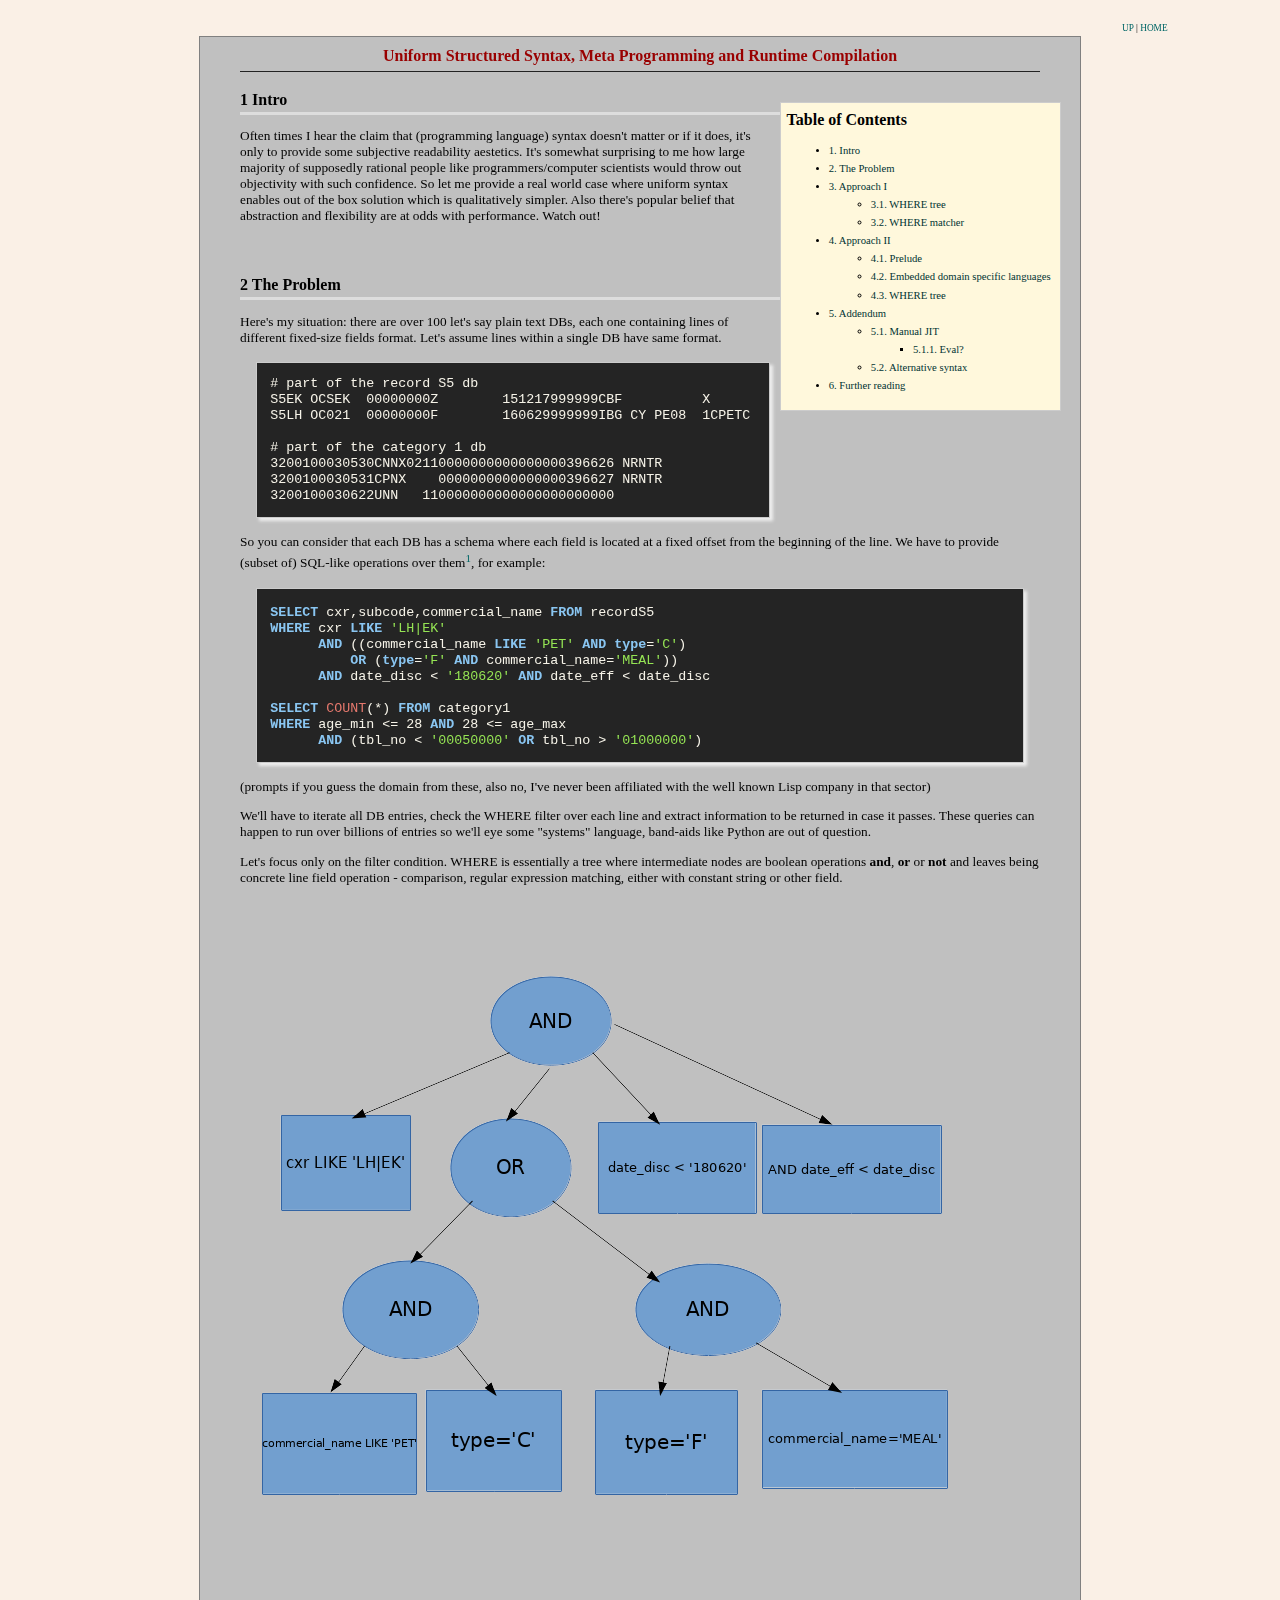
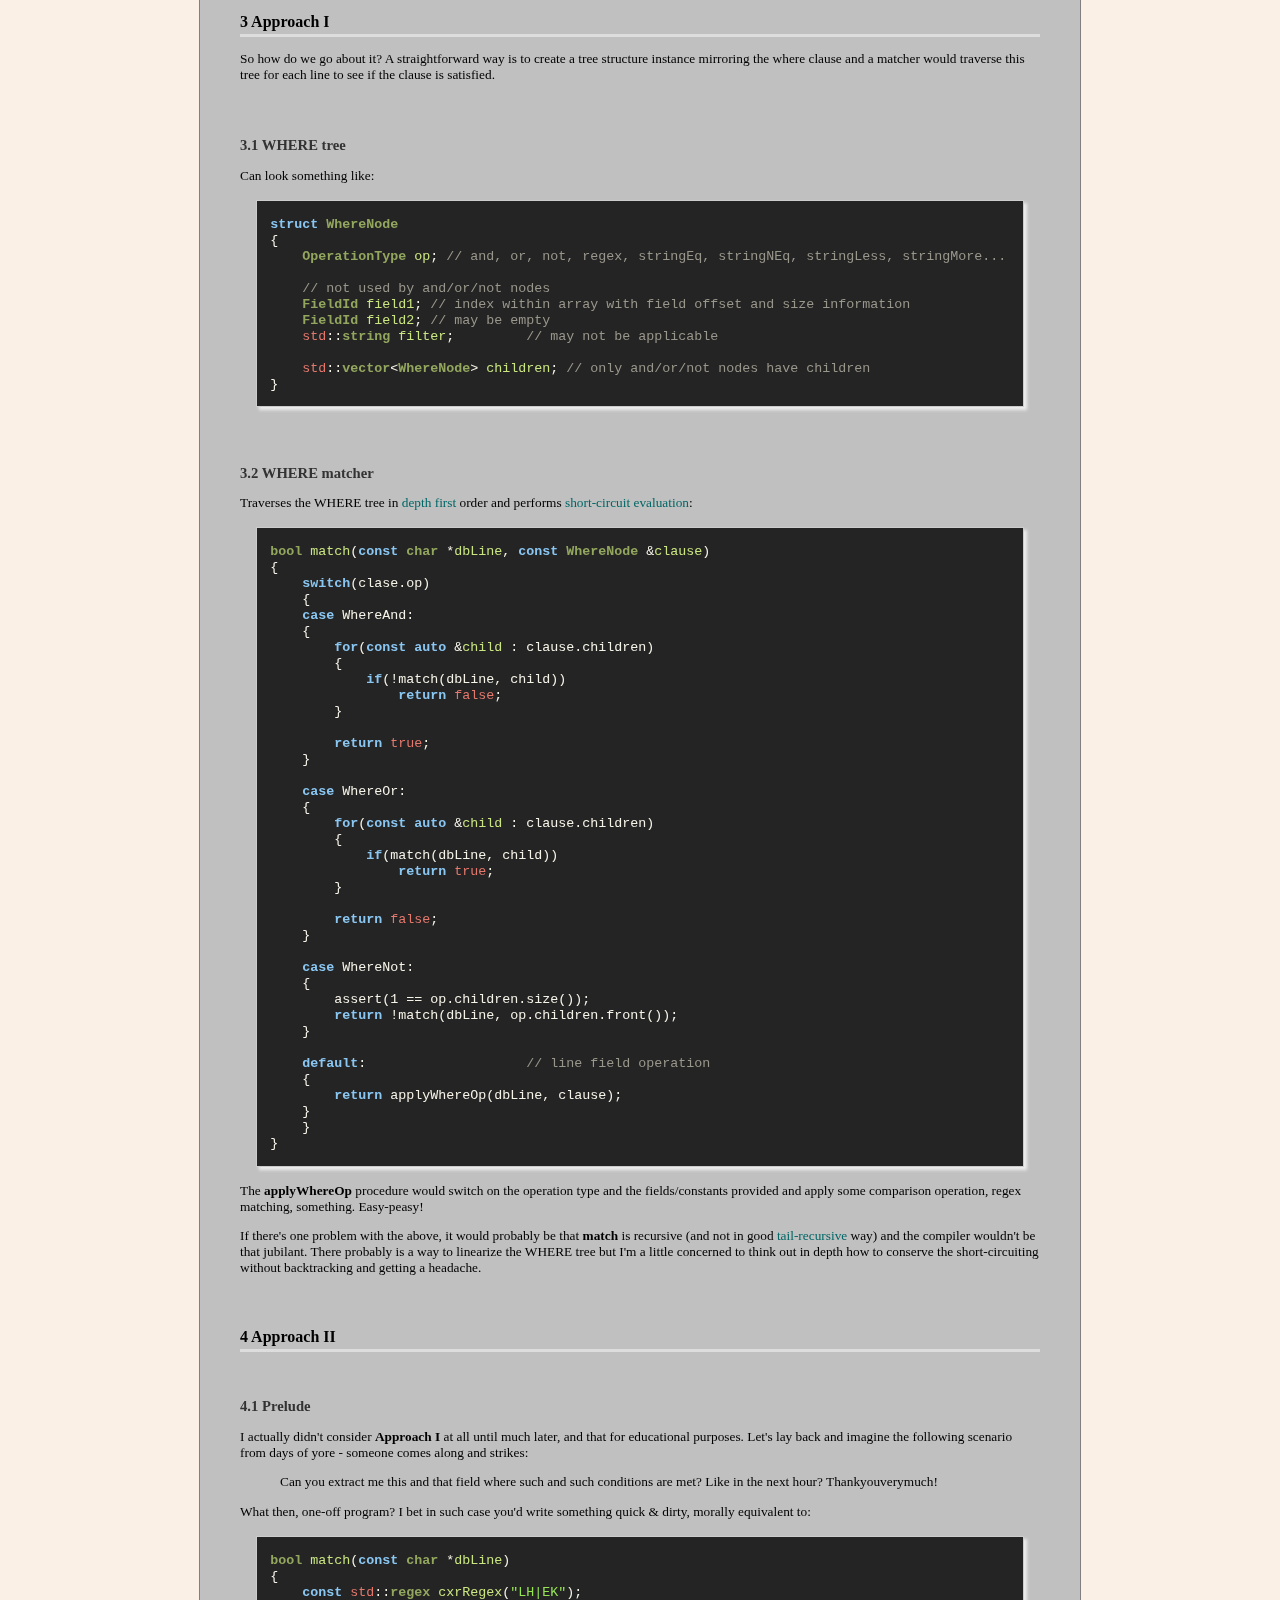
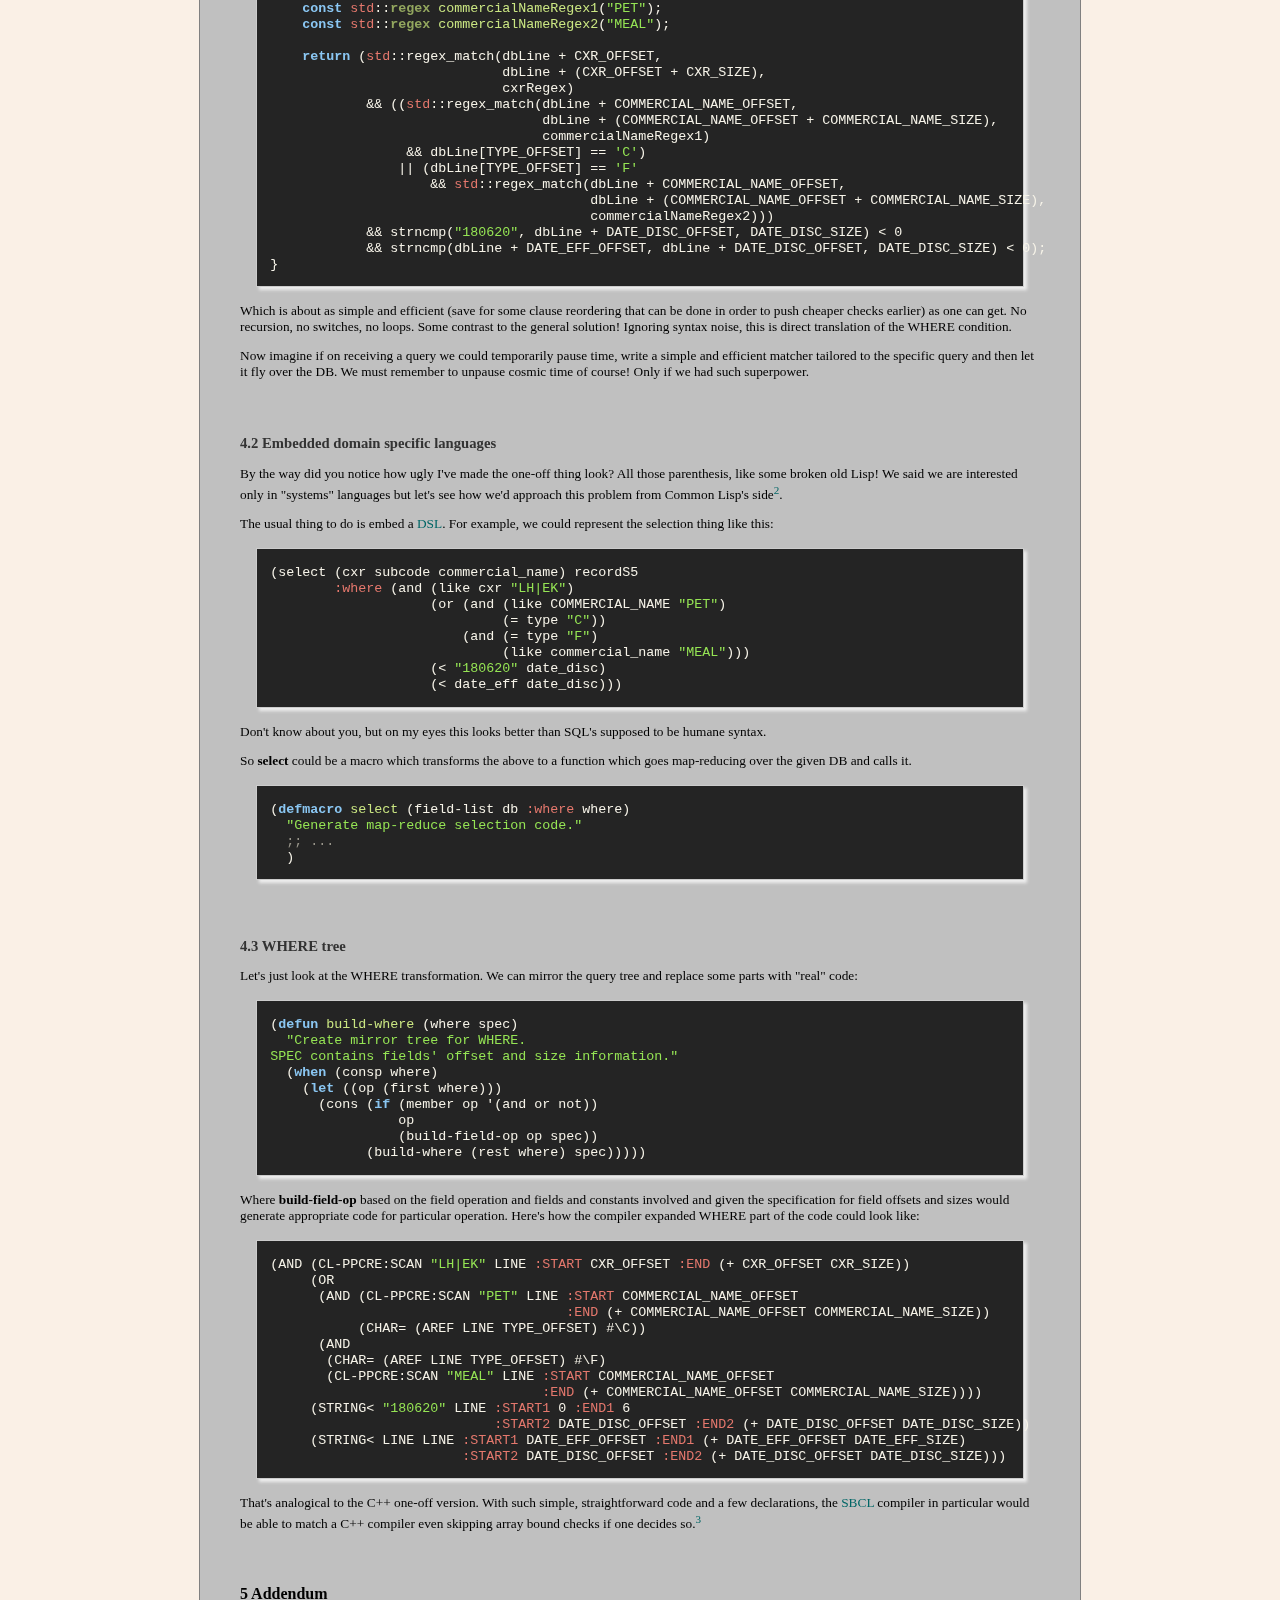
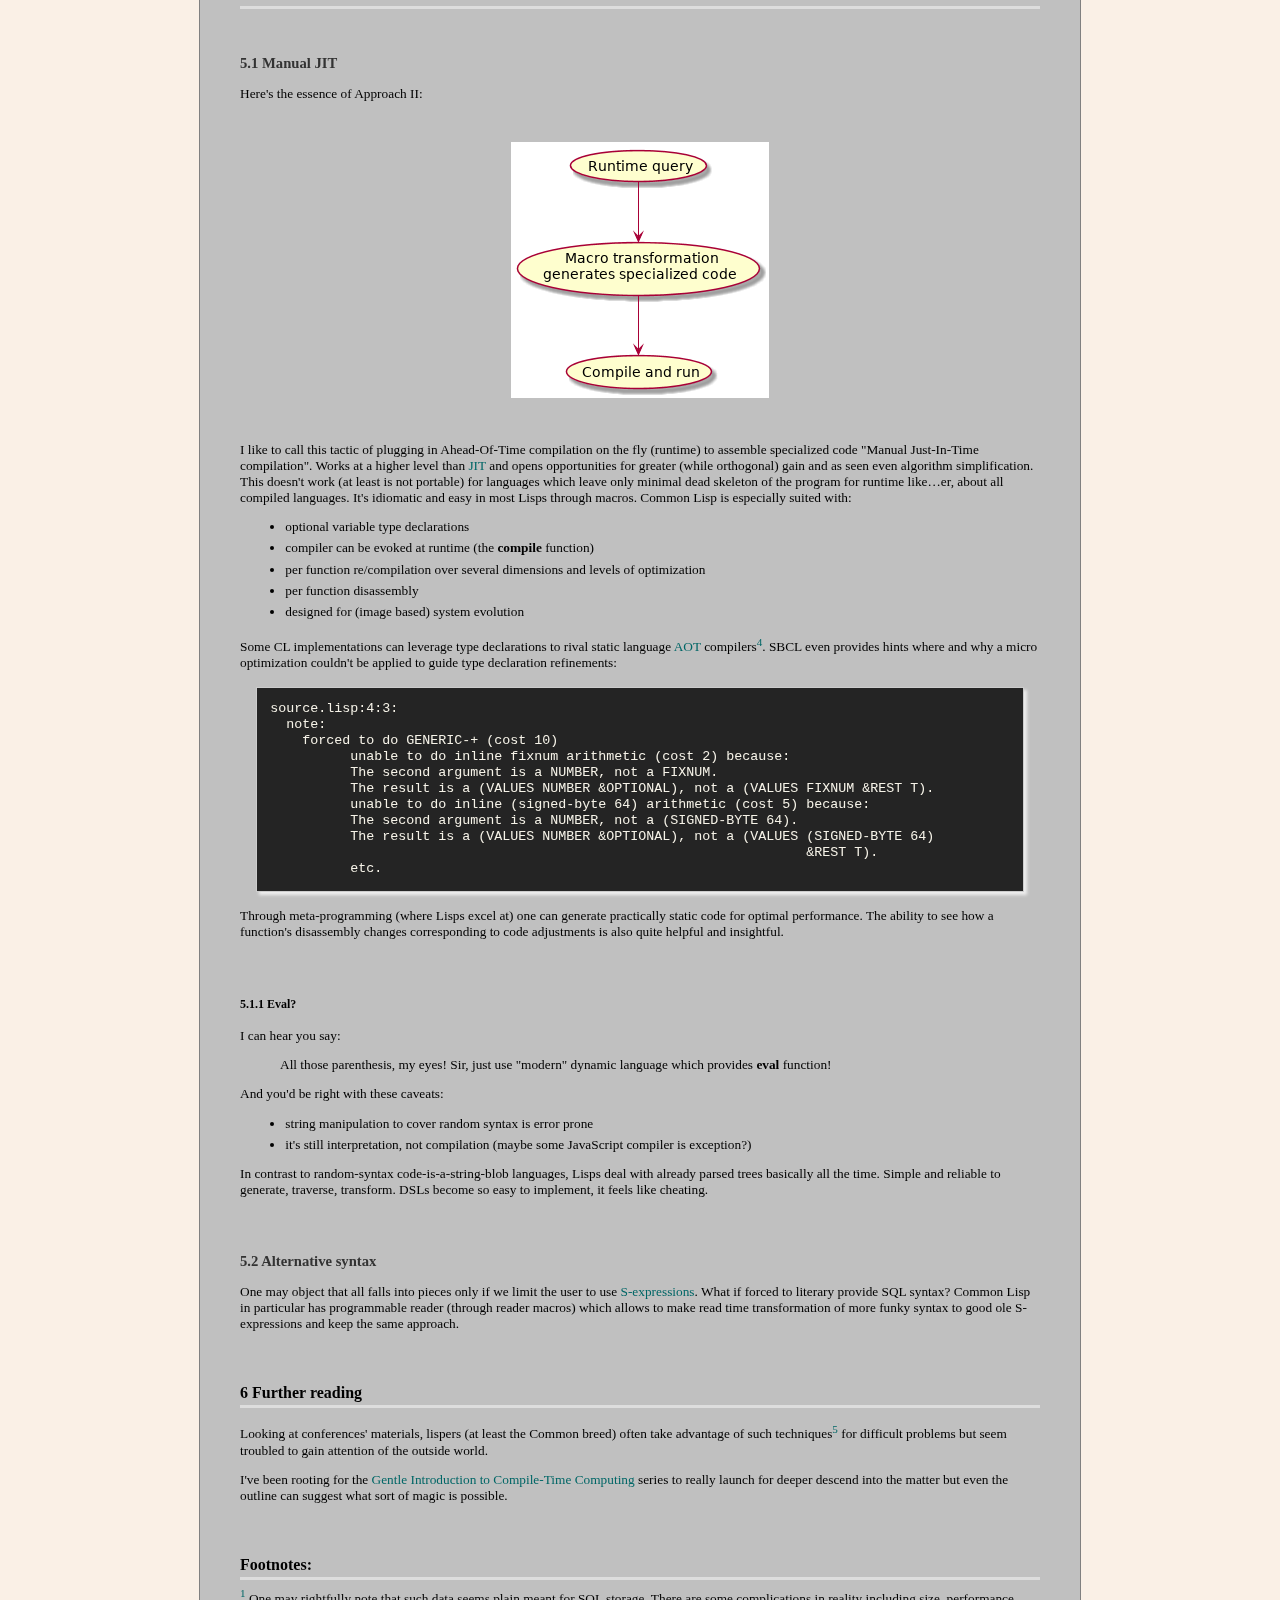
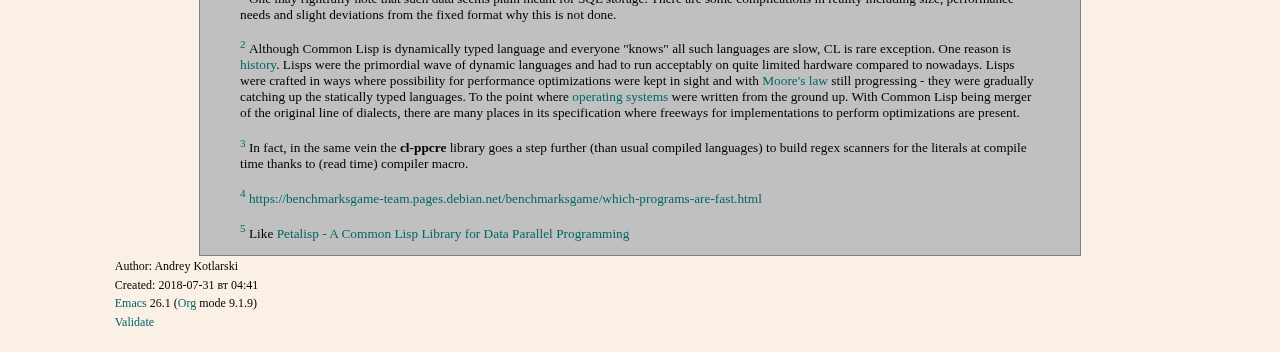
==== lisp-manual-jit.html @ 35f18e3f "Publish changes." ====
<?xml version="1.0" encoding="utf-8"?>
<!DOCTYPE html PUBLIC "-//W3C//DTD XHTML 1.0 Strict//EN"
"http://www.w3.org/TR/xhtml1/DTD/xhtml1-strict.dtd">
<html xmlns="http://www.w3.org/1999/xhtml" lang="en" xml:lang="en">
<head>
<!-- 2018-07-31 вт 04:41 -->
<meta http-equiv="Content-Type" content="text/html;charset=utf-8" />
<meta name="viewport" content="width=device-width, initial-scale=1" />
<title>Uniform Structured Syntax, Meta Programming and Runtime Compilation</title>
<meta name="generator" content="Org mode" />
<meta name="author" content="Andrey Kotlarski" />
<meta name="description" content="Real world example where uniform syntax enables unthinkable solution"
 />
<meta name="keywords" content="meta-programming, syntax, lisp, compilation, optimization" />
<style type="text/css">
 <!--/*--><![CDATA[/*><!--*/
  .title  { text-align: center;
             margin-bottom: .2em; }
  .subtitle { text-align: center;
              font-size: medium;
              font-weight: bold;
              margin-top:0; }
  .todo   { font-family: monospace; color: red; }
  .done   { font-family: monospace; color: green; }
  .priority { font-family: monospace; color: orange; }
  .tag    { background-color: #eee; font-family: monospace;
            padding: 2px; font-size: 80%; font-weight: normal; }
  .timestamp { color: #bebebe; }
  .timestamp-kwd { color: #5f9ea0; }
  .org-right  { margin-left: auto; margin-right: 0px;  text-align: right; }
  .org-left   { margin-left: 0px;  margin-right: auto; text-align: left; }
  .org-center { margin-left: auto; margin-right: auto; text-align: center; }
  .underline { text-decoration: underline; }
  #postamble p, #preamble p { font-size: 90%; margin: .2em; }
  p.verse { margin-left: 3%; }
  pre {
    border: 1px solid #ccc;
    box-shadow: 3px 3px 3px #eee;
    padding: 8pt;
    font-family: monospace;
    overflow: auto;
    margin: 1.2em;
  }
  pre.src {
    position: relative;
    overflow: visible;
    padding-top: 1.2em;
  }
  pre.src:before {
    display: none;
    position: absolute;
    background-color: white;
    top: -10px;
    right: 10px;
    padding: 3px;
    border: 1px solid black;
  }
  pre.src:hover:before { display: inline;}
  /* Languages per Org manual */
  pre.src-asymptote:before { content: 'Asymptote'; }
  pre.src-awk:before { content: 'Awk'; }
  pre.src-C:before { content: 'C'; }
  /* pre.src-C++ doesn't work in CSS */
  pre.src-clojure:before { content: 'Clojure'; }
  pre.src-css:before { content: 'CSS'; }
  pre.src-D:before { content: 'D'; }
  pre.src-ditaa:before { content: 'ditaa'; }
  pre.src-dot:before { content: 'Graphviz'; }
  pre.src-calc:before { content: 'Emacs Calc'; }
  pre.src-emacs-lisp:before { content: 'Emacs Lisp'; }
  pre.src-fortran:before { content: 'Fortran'; }
  pre.src-gnuplot:before { content: 'gnuplot'; }
  pre.src-haskell:before { content: 'Haskell'; }
  pre.src-hledger:before { content: 'hledger'; }
  pre.src-java:before { content: 'Java'; }
  pre.src-js:before { content: 'Javascript'; }
  pre.src-latex:before { content: 'LaTeX'; }
  pre.src-ledger:before { content: 'Ledger'; }
  pre.src-lisp:before { content: 'Lisp'; }
  pre.src-lilypond:before { content: 'Lilypond'; }
  pre.src-lua:before { content: 'Lua'; }
  pre.src-matlab:before { content: 'MATLAB'; }
  pre.src-mscgen:before { content: 'Mscgen'; }
  pre.src-ocaml:before { content: 'Objective Caml'; }
  pre.src-octave:before { content: 'Octave'; }
  pre.src-org:before { content: 'Org mode'; }
  pre.src-oz:before { content: 'OZ'; }
  pre.src-plantuml:before { content: 'Plantuml'; }
  pre.src-processing:before { content: 'Processing.js'; }
  pre.src-python:before { content: 'Python'; }
  pre.src-R:before { content: 'R'; }
  pre.src-ruby:before { content: 'Ruby'; }
  pre.src-sass:before { content: 'Sass'; }
  pre.src-scheme:before { content: 'Scheme'; }
  pre.src-screen:before { content: 'Gnu Screen'; }
  pre.src-sed:before { content: 'Sed'; }
  pre.src-sh:before { content: 'shell'; }
  pre.src-sql:before { content: 'SQL'; }
  pre.src-sqlite:before { content: 'SQLite'; }
  /* additional languages in org.el's org-babel-load-languages alist */
  pre.src-forth:before { content: 'Forth'; }
  pre.src-io:before { content: 'IO'; }
  pre.src-J:before { content: 'J'; }
  pre.src-makefile:before { content: 'Makefile'; }
  pre.src-maxima:before { content: 'Maxima'; }
  pre.src-perl:before { content: 'Perl'; }
  pre.src-picolisp:before { content: 'Pico Lisp'; }
  pre.src-scala:before { content: 'Scala'; }
  pre.src-shell:before { content: 'Shell Script'; }
  pre.src-ebnf2ps:before { content: 'ebfn2ps'; }
  /* additional language identifiers per "defun org-babel-execute"
       in ob-*.el */
  pre.src-cpp:before  { content: 'C++'; }
  pre.src-abc:before  { content: 'ABC'; }
  pre.src-coq:before  { content: 'Coq'; }
  pre.src-groovy:before  { content: 'Groovy'; }
  /* additional language identifiers from org-babel-shell-names in
     ob-shell.el: ob-shell is the only babel language using a lambda to put
     the execution function name together. */
  pre.src-bash:before  { content: 'bash'; }
  pre.src-csh:before  { content: 'csh'; }
  pre.src-ash:before  { content: 'ash'; }
  pre.src-dash:before  { content: 'dash'; }
  pre.src-ksh:before  { content: 'ksh'; }
  pre.src-mksh:before  { content: 'mksh'; }
  pre.src-posh:before  { content: 'posh'; }
  /* Additional Emacs modes also supported by the LaTeX listings package */
  pre.src-ada:before { content: 'Ada'; }
  pre.src-asm:before { content: 'Assembler'; }
  pre.src-caml:before { content: 'Caml'; }
  pre.src-delphi:before { content: 'Delphi'; }
  pre.src-html:before { content: 'HTML'; }
  pre.src-idl:before { content: 'IDL'; }
  pre.src-mercury:before { content: 'Mercury'; }
  pre.src-metapost:before { content: 'MetaPost'; }
  pre.src-modula-2:before { content: 'Modula-2'; }
  pre.src-pascal:before { content: 'Pascal'; }
  pre.src-ps:before { content: 'PostScript'; }
  pre.src-prolog:before { content: 'Prolog'; }
  pre.src-simula:before { content: 'Simula'; }
  pre.src-tcl:before { content: 'tcl'; }
  pre.src-tex:before { content: 'TeX'; }
  pre.src-plain-tex:before { content: 'Plain TeX'; }
  pre.src-verilog:before { content: 'Verilog'; }
  pre.src-vhdl:before { content: 'VHDL'; }
  pre.src-xml:before { content: 'XML'; }
  pre.src-nxml:before { content: 'XML'; }
  /* add a generic configuration mode; LaTeX export needs an additional
     (add-to-list 'org-latex-listings-langs '(conf " ")) in .emacs */
  pre.src-conf:before { content: 'Configuration File'; }

  table { border-collapse:collapse; }
  caption.t-above { caption-side: top; }
  caption.t-bottom { caption-side: bottom; }
  td, th { vertical-align:top;  }
  th.org-right  { text-align: center;  }
  th.org-left   { text-align: center;   }
  th.org-center { text-align: center; }
  td.org-right  { text-align: right;  }
  td.org-left   { text-align: left;   }
  td.org-center { text-align: center; }
  dt { font-weight: bold; }
  .footpara { display: inline; }
  .footdef  { margin-bottom: 1em; }
  .figure { padding: 1em; }
  .figure p { text-align: center; }
  .inlinetask {
    padding: 10px;
    border: 2px solid gray;
    margin: 10px;
    background: #ffffcc;
  }
  #org-div-home-and-up
   { text-align: right; font-size: 70%; white-space: nowrap; }
  textarea { overflow-x: auto; }
  .linenr { font-size: smaller }
  .code-highlighted { background-color: #ffff00; }
  .org-info-js_info-navigation { border-style: none; }
  #org-info-js_console-label
    { font-size: 10px; font-weight: bold; white-space: nowrap; }
  .org-info-js_search-highlight
    { background-color: #ffff00; color: #000000; font-weight: bold; }
  .org-svg { width: 90%; }
  /*]]>*/-->
</style>
<link rel="stylesheet" type="text/css" href="css/worg-classic.css" />
<script type="text/javascript">
/*
@licstart  The following is the entire license notice for the
JavaScript code in this tag.

Copyright (C) 2012-2018 Free Software Foundation, Inc.

The JavaScript code in this tag is free software: you can
redistribute it and/or modify it under the terms of the GNU
General Public License (GNU GPL) as published by the Free Software
Foundation, either version 3 of the License, or (at your option)
any later version.  The code is distributed WITHOUT ANY WARRANTY;
without even the implied warranty of MERCHANTABILITY or FITNESS
FOR A PARTICULAR PURPOSE.  See the GNU GPL for more details.

As additional permission under GNU GPL version 3 section 7, you
may distribute non-source (e.g., minimized or compacted) forms of
that code without the copy of the GNU GPL normally required by
section 4, provided you include this license notice and a URL
through which recipients can access the Corresponding Source.


@licend  The above is the entire license notice
for the JavaScript code in this tag.
*/
<!--/*--><![CDATA[/*><!--*/
 function CodeHighlightOn(elem, id)
 {
   var target = document.getElementById(id);
   if(null != target) {
     elem.cacheClassElem = elem.className;
     elem.cacheClassTarget = target.className;
     target.className = "code-highlighted";
     elem.className   = "code-highlighted";
   }
 }
 function CodeHighlightOff(elem, id)
 {
   var target = document.getElementById(id);
   if(elem.cacheClassElem)
     elem.className = elem.cacheClassElem;
   if(elem.cacheClassTarget)
     target.className = elem.cacheClassTarget;
 }
/*]]>*///-->
</script>
</head>
<body>
<div id="org-div-home-and-up">
 <a accesskey="h" href="sitemap.html"> UP </a>
 |
 <a accesskey="H" href="index.html"> HOME </a>
</div><div id="content">
<h1 class="title">Uniform Structured Syntax, Meta Programming and Runtime Compilation</h1>
<div id="table-of-contents">
<h2>Table of Contents</h2>
<div id="text-table-of-contents">
<ul>
<li><a href="#org3be35d9">1. Intro</a></li>
<li><a href="#orga67b786">2. The Problem</a></li>
<li><a href="#orgf77d741">3. Approach I</a>
<ul>
<li><a href="#orgc4bb03c">3.1. WHERE tree</a></li>
<li><a href="#org551a029">3.2. WHERE matcher</a></li>
</ul>
</li>
<li><a href="#orgbdfcb19">4. Approach II</a>
<ul>
<li><a href="#org75f9003">4.1. Prelude</a></li>
<li><a href="#orgdd62685">4.2. Embedded domain specific languages</a></li>
<li><a href="#org2233a27">4.3. WHERE tree</a></li>
</ul>
</li>
<li><a href="#org5cf63d7">5. Addendum</a>
<ul>
<li><a href="#org503883b">5.1. Manual JIT</a>
<ul>
<li><a href="#org9011cdd">5.1.1. Eval?</a></li>
</ul>
</li>
<li><a href="#org71f35ef">5.2. Alternative syntax</a></li>
</ul>
</li>
<li><a href="#org3562ff9">6. Further reading</a></li>
</ul>
</div>
</div>

<div id="outline-container-org3be35d9" class="outline-2">
<h2 id="org3be35d9"><span class="section-number-2">1</span> Intro</h2>
<div class="outline-text-2" id="text-1">
<p>
Often times I hear the claim that (programming language) syntax
doesn't matter or if it does, it's only to provide some subjective
readability aestetics.  It's somewhat surprising to me how large
majority of supposedly rational people like programmers/computer
scientists would throw out objectivity with such confidence.  So let
me provide a real world case where uniform syntax enables out of the
box solution which is qualitatively simpler.  Also there's popular
belief that abstraction and flexibility are at odds with performance.
Watch out!
</p>
</div>
</div>

<div id="outline-container-orga67b786" class="outline-2">
<h2 id="orga67b786"><span class="section-number-2">2</span> The Problem</h2>
<div class="outline-text-2" id="text-2">
<p>
Here's my situation: there are over 100 let's say plain text DBs, each
one containing lines of different fixed-size fields format. Let's
assume lines within a single DB have same format.
</p>

<pre class="example">
# part of the record S5 db
S5EK OCSEK  00000000Z        151217999999CBF          X                                FLEX CONDITION                          0000000000000000                
S5LH OC021  00000000F        160629999999IBG CY PE08  1CPETC                        201PET IN CABIN DOG                        0003444200000000                

# part of the category 1 db
3200100030530CNNX02110000000000000000396626 NRNTR                       
3200100030531CPNX    0000000000000000396627 NRNTR                       
3200100030622UNN   110000000000000000000000                             
</pre>

<p>
So you can consider that each DB has a schema where each field is
located at a fixed offset from the beginning of the line.  We have to
provide (subset of) SQL-like operations over them<sup><a id="fnr.1" class="footref" href="#fn.1">1</a></sup>, for example:
</p>

<div class="org-src-container">
<pre class="src src-sql"><span style="color: #8ac6f2; font-weight: bold;">SELECT</span> cxr,subcode,commercial_name <span style="color: #8ac6f2; font-weight: bold;">FROM</span> recordS5
<span style="color: #8ac6f2; font-weight: bold;">WHERE</span> cxr <span style="color: #8ac6f2; font-weight: bold;">LIKE</span> <span style="color: #95e454;">'LH|EK'</span>
      <span style="color: #8ac6f2; font-weight: bold;">AND</span> ((commercial_name <span style="color: #8ac6f2; font-weight: bold;">LIKE</span> <span style="color: #95e454;">'PET'</span> <span style="color: #8ac6f2; font-weight: bold;">AND</span> <span style="color: #8ac6f2; font-weight: bold;">type</span>=<span style="color: #95e454;">'C'</span>)
          <span style="color: #8ac6f2; font-weight: bold;">OR</span> (<span style="color: #8ac6f2; font-weight: bold;">type</span>=<span style="color: #95e454;">'F'</span> <span style="color: #8ac6f2; font-weight: bold;">AND</span> commercial_name=<span style="color: #95e454;">'MEAL'</span>))
      <span style="color: #8ac6f2; font-weight: bold;">AND</span> date_disc &lt; <span style="color: #95e454;">'180620'</span> <span style="color: #8ac6f2; font-weight: bold;">AND</span> date_eff &lt; date_disc

<span style="color: #8ac6f2; font-weight: bold;">SELECT</span> <span style="color: #e5786d;">COUNT</span>(*) <span style="color: #8ac6f2; font-weight: bold;">FROM</span> category1
<span style="color: #8ac6f2; font-weight: bold;">WHERE</span> age_min &lt;= 28 <span style="color: #8ac6f2; font-weight: bold;">AND</span> 28 &lt;= age_max
      <span style="color: #8ac6f2; font-weight: bold;">AND</span> (tbl_no &lt; <span style="color: #95e454;">'00050000'</span> <span style="color: #8ac6f2; font-weight: bold;">OR</span> tbl_no &gt; <span style="color: #95e454;">'01000000'</span>)
</pre>
</div>

<p>
(prompts if you guess the domain from these, also no, I've never been
affiliated with the well known Lisp company in that sector)
</p>

<p>
We'll have to iterate all DB entries, check the WHERE filter over each
line and extract information to be returned in case it passes.  These
queries can happen to run over billions of entries so we'll eye some
"systems" language, band-aids like Python are out of question.
</p>

<p>
Let's focus only on the filter condition.  WHERE is essentially a tree
where intermediate nodes are boolean operations <b>and</b>, <b>or</b> or <b>not</b>
and leaves being concrete line field operation - comparison, regular
expression matching, either with constant string or other field.
</p>


<div class="figure">
<p><img src="./where.png" alt="where.png" />
</p>
</div>
</div>
</div>

<div id="outline-container-orgf77d741" class="outline-2">
<h2 id="orgf77d741"><span class="section-number-2">3</span> Approach I</h2>
<div class="outline-text-2" id="text-3">
<p>
So how do we go about it?  A straightforward way is to create a tree
structure instance mirroring the where clause and a matcher would
traverse this tree for each line to see if the clause is satisfied.
</p>
</div>

<div id="outline-container-orgc4bb03c" class="outline-3">
<h3 id="orgc4bb03c"><span class="section-number-3">3.1</span> WHERE tree</h3>
<div class="outline-text-3" id="text-3-1">
<p>
Can look something like:
</p>

<div class="org-src-container">
<pre class="src src-C++"><span style="color: #8ac6f2; font-weight: bold;">struct</span> <span style="color: #92a65e; font-weight: bold;">WhereNode</span>
{
    <span style="color: #92a65e; font-weight: bold;">OperationType</span> <span style="color: #cae682;">op</span>; <span style="color: #99968b;">// </span><span style="color: #99968b;">and, or, not, regex, stringEq, stringNEq, stringLess, stringMore...</span>

    <span style="color: #99968b;">// </span><span style="color: #99968b;">not used by and/or/not nodes</span>
    <span style="color: #92a65e; font-weight: bold;">FieldId</span> <span style="color: #cae682;">field1</span>; <span style="color: #99968b;">// </span><span style="color: #99968b;">index within array with field offset and size information</span>
    <span style="color: #92a65e; font-weight: bold;">FieldId</span> <span style="color: #cae682;">field2</span>; <span style="color: #99968b;">// </span><span style="color: #99968b;">may be empty</span>
    <span style="color: #e5786d;">std</span>::<span style="color: #92a65e; font-weight: bold;">string</span> <span style="color: #cae682;">filter</span>;         <span style="color: #99968b;">// </span><span style="color: #99968b;">may not be applicable</span>

    <span style="color: #e5786d;">std</span>::<span style="color: #92a65e; font-weight: bold;">vector</span>&lt;<span style="color: #92a65e; font-weight: bold;">WhereNode</span>&gt; <span style="color: #cae682;">children</span>; <span style="color: #99968b;">// </span><span style="color: #99968b;">only and/or/not nodes have children</span>
}
</pre>
</div>
</div>
</div>

<div id="outline-container-org551a029" class="outline-3">
<h3 id="org551a029"><span class="section-number-3">3.2</span> WHERE matcher</h3>
<div class="outline-text-3" id="text-3-2">
<p>
Traverses the WHERE tree in <a href="https://en.wikipedia.org/wiki/Depth-first">depth first</a> order and performs
<a href="https://en.wikipedia.org/wiki/Short-circuit_evaluation">short-circuit evaluation</a>:
</p>

<div class="org-src-container">
<pre class="src src-C++"><span style="color: #92a65e; font-weight: bold;">bool</span> <span style="color: #cae682;">match</span>(<span style="color: #8ac6f2; font-weight: bold;">const</span> <span style="color: #92a65e; font-weight: bold;">char</span> *<span style="color: #cae682;">dbLine</span>, <span style="color: #8ac6f2; font-weight: bold;">const</span> <span style="color: #92a65e; font-weight: bold;">WhereNode</span> &amp;<span style="color: #cae682;">clause</span>)
{
    <span style="color: #8ac6f2; font-weight: bold;">switch</span>(clase.op)
    {
    <span style="color: #8ac6f2; font-weight: bold;">case</span> WhereAnd:
    {
        <span style="color: #8ac6f2; font-weight: bold;">for</span>(<span style="color: #8ac6f2; font-weight: bold;">const</span> <span style="color: #8ac6f2; font-weight: bold;">auto</span> &amp;<span style="color: #cae682;">child</span> : clause.children)
        {
            <span style="color: #8ac6f2; font-weight: bold;">if</span>(!match(dbLine, child))
                <span style="color: #8ac6f2; font-weight: bold;">return</span> <span style="color: #e5786d;">false</span>;
        }

        <span style="color: #8ac6f2; font-weight: bold;">return</span> <span style="color: #e5786d;">true</span>;
    }

    <span style="color: #8ac6f2; font-weight: bold;">case</span> WhereOr:
    {
        <span style="color: #8ac6f2; font-weight: bold;">for</span>(<span style="color: #8ac6f2; font-weight: bold;">const</span> <span style="color: #8ac6f2; font-weight: bold;">auto</span> &amp;<span style="color: #cae682;">child</span> : clause.children)
        {
            <span style="color: #8ac6f2; font-weight: bold;">if</span>(match(dbLine, child))
                <span style="color: #8ac6f2; font-weight: bold;">return</span> <span style="color: #e5786d;">true</span>;
        }

        <span style="color: #8ac6f2; font-weight: bold;">return</span> <span style="color: #e5786d;">false</span>;
    }

    <span style="color: #8ac6f2; font-weight: bold;">case</span> WhereNot:
    {
        assert(1 == op.children.size());
        <span style="color: #8ac6f2; font-weight: bold;">return</span> !match(dbLine, op.children.front());
    }

    <span style="color: #8ac6f2; font-weight: bold;">default</span>:                    <span style="color: #99968b;">// </span><span style="color: #99968b;">line field operation</span>
    {
        <span style="color: #8ac6f2; font-weight: bold;">return</span> applyWhereOp(dbLine, clause);
    }
    }
}
</pre>
</div>

<p>
The <b>applyWhereOp</b> procedure would switch on the operation type and
the fields/constants provided and apply some comparison operation,
regex matching, something.  Easy-peasy!
</p>

<p>
If there's one problem with the above, it would probably be that
<b>match</b> is recursive (and not in good <a href="https://en.wikipedia.org/wiki/Tail_recursion">tail-recursive</a> way) and the
compiler wouldn't be that jubilant.  There probably is a way to
linearize the WHERE tree but I'm a little concerned to think out in
depth how to conserve the short-circuiting without backtracking and
getting a headache.
</p>
</div>
</div>
</div>

<div id="outline-container-orgbdfcb19" class="outline-2">
<h2 id="orgbdfcb19"><span class="section-number-2">4</span> Approach II</h2>
<div class="outline-text-2" id="text-4">
</div>
<div id="outline-container-org75f9003" class="outline-3">
<h3 id="org75f9003"><span class="section-number-3">4.1</span> Prelude</h3>
<div class="outline-text-3" id="text-4-1">
<p>
I actually didn't consider <b>Approach I</b> at all until much later, and
that for educational purposes.  Let's lay back and imagine the
following scenario from days of yore - someone comes along and
strikes:
</p>

<blockquote>
<p>
Can you extract me this and that field where such and such conditions
are met?  Like in the next hour?  Thankyouverymuch!
</p>
</blockquote>

<p>
What then, one-off program?  I bet in such case you'd write something
quick &amp; dirty, morally equivalent to:
</p>

<div class="org-src-container">
<pre class="src src-C++"><span style="color: #92a65e; font-weight: bold;">bool</span> <span style="color: #cae682;">match</span>(<span style="color: #8ac6f2; font-weight: bold;">const</span> <span style="color: #92a65e; font-weight: bold;">char</span> *<span style="color: #cae682;">dbLine</span>)
{
    <span style="color: #8ac6f2; font-weight: bold;">const</span> <span style="color: #e5786d;">std</span>::<span style="color: #92a65e; font-weight: bold;">regex</span> <span style="color: #cae682;">cxrRegex</span>(<span style="color: #95e454;">"LH|EK"</span>);
    <span style="color: #8ac6f2; font-weight: bold;">const</span> <span style="color: #e5786d;">std</span>::<span style="color: #92a65e; font-weight: bold;">regex</span> <span style="color: #cae682;">commercialNameRegex1</span>(<span style="color: #95e454;">"PET"</span>);
    <span style="color: #8ac6f2; font-weight: bold;">const</span> <span style="color: #e5786d;">std</span>::<span style="color: #92a65e; font-weight: bold;">regex</span> <span style="color: #cae682;">commercialNameRegex2</span>(<span style="color: #95e454;">"MEAL"</span>);

    <span style="color: #8ac6f2; font-weight: bold;">return</span> (<span style="color: #e5786d;">std</span>::regex_match(dbLine + CXR_OFFSET,
                             dbLine + (CXR_OFFSET + CXR_SIZE),
                             cxrRegex)
            &amp;&amp; ((<span style="color: #e5786d;">std</span>::regex_match(dbLine + COMMERCIAL_NAME_OFFSET,
                                  dbLine + (COMMERCIAL_NAME_OFFSET + COMMERCIAL_NAME_SIZE),
                                  commercialNameRegex1)
                 &amp;&amp; dbLine[TYPE_OFFSET] == <span style="color: #95e454;">'C'</span>)
                || (dbLine[TYPE_OFFSET] == <span style="color: #95e454;">'F'</span>
                    &amp;&amp; <span style="color: #e5786d;">std</span>::regex_match(dbLine + COMMERCIAL_NAME_OFFSET,
                                        dbLine + (COMMERCIAL_NAME_OFFSET + COMMERCIAL_NAME_SIZE),
                                        commercialNameRegex2)))
            &amp;&amp; strncmp(<span style="color: #95e454;">"180620"</span>, dbLine + DATE_DISC_OFFSET, DATE_DISC_SIZE) &lt; 0
            &amp;&amp; strncmp(dbLine + DATE_EFF_OFFSET, dbLine + DATE_DISC_OFFSET, DATE_DISC_SIZE) &lt; 0);
}
</pre>
</div>

<p>
Which is about as simple and efficient (save for some clause
reordering that can be done in order to push cheaper checks earlier)
as one can get.  No recursion, no switches, no loops.  Some contrast
to the general solution!  Ignoring syntax noise, this is direct
translation of the WHERE condition.
</p>

<p>
Now imagine if on receiving a query we could temporarily pause time,
write a simple and efficient matcher tailored to the specific query
and then let it fly over the DB.  We must remember to unpause cosmic
time of course!  Only if we had such superpower.
</p>
</div>
</div>

<div id="outline-container-orgdd62685" class="outline-3">
<h3 id="orgdd62685"><span class="section-number-3">4.2</span> Embedded domain specific languages</h3>
<div class="outline-text-3" id="text-4-2">
<p>
By the way did you notice how ugly I've made the one-off thing look?
All those parenthesis, like some broken old Lisp!  We said we are
interested only in "systems" languages but let's see how we'd approach
this problem from Common Lisp's side<sup><a id="fnr.2" class="footref" href="#fn.2">2</a></sup>.
</p>

<p>
The usual thing to do is embed a <a href="https://en.wikipedia.org/wiki/Domain-specific_language">DSL</a>.  For example, we could represent
the selection thing like this:
</p>

<div class="org-src-container">
<pre class="src src-lisp">(select (cxr subcode commercial_name) recordS5
        <span style="color: #e5786d;">:where</span> (and (like cxr <span style="color: #95e454;">"LH|EK"</span>)
                    (or (and (like COMMERCIAL_NAME <span style="color: #95e454;">"PET"</span>)
                             (= type <span style="color: #95e454;">"C"</span>))
                        (and (= type <span style="color: #95e454;">"F"</span>)
                             (like commercial_name <span style="color: #95e454;">"MEAL"</span>)))
                    (&lt; <span style="color: #95e454;">"180620"</span> date_disc)
                    (&lt; date_eff date_disc)))
</pre>
</div>

<p>
Don't know about you, but on my eyes this looks better than SQL's
supposed to be humane syntax.
</p>

<p>
So <b>select</b> could be a macro which transforms the above to a function
which goes map-reducing over the given DB and calls it.
</p>

<div class="org-src-container">
<pre class="src src-lisp">(<span style="color: #8ac6f2; font-weight: bold;">defmacro</span> <span style="color: #cae682;">select</span> (field-list db <span style="color: #e5786d;">:where</span> where)
  <span style="color: #95e454;">"Generate map-reduce selection code."</span>
  <span style="color: #99968b;">;; </span><span style="color: #99968b;">...</span>
  )
</pre>
</div>
</div>
</div>

<div id="outline-container-org2233a27" class="outline-3">
<h3 id="org2233a27"><span class="section-number-3">4.3</span> WHERE tree</h3>
<div class="outline-text-3" id="text-4-3">
<p>
Let's just look at the WHERE transformation.  We can mirror the query
tree and replace some parts with "real" code:
</p>

<div class="org-src-container">
<pre class="src src-lisp">(<span style="color: #8ac6f2; font-weight: bold;">defun</span> <span style="color: #cae682;">build-where</span> (where spec)
  <span style="color: #95e454;">"Create mirror tree for WHERE.</span>
<span style="color: #95e454;">SPEC contains fields' offset and size information."</span>
  (<span style="color: #8ac6f2; font-weight: bold;">when</span> (consp where)
    (<span style="color: #8ac6f2; font-weight: bold;">let</span> ((op (first where)))
      (cons (<span style="color: #8ac6f2; font-weight: bold;">if</span> (member op '(and or not))
                op
                (build-field-op op spec))
            (build-where (rest where) spec)))))
</pre>
</div>

<p>
Where <b>build-field-op</b> based on the field operation and fields and
constants involved and given the specification for field offsets and
sizes would generate appropriate code for particular operation.
Here's how the compiler expanded WHERE part of the code could look
like:
</p>

<div class="org-src-container">
<pre class="src src-lisp">(AND (CL-PPCRE:SCAN <span style="color: #95e454;">"LH|EK"</span> LINE <span style="color: #e5786d;">:START</span> CXR_OFFSET <span style="color: #e5786d;">:END</span> (+ CXR_OFFSET CXR_SIZE))
     (OR
      (AND (CL-PPCRE:SCAN <span style="color: #95e454;">"PET"</span> LINE <span style="color: #e5786d;">:START</span> COMMERCIAL_NAME_OFFSET
                                     <span style="color: #e5786d;">:END</span> (+ COMMERCIAL_NAME_OFFSET COMMERCIAL_NAME_SIZE))
           (CHAR= (AREF LINE TYPE_OFFSET) #\C))
      (AND
       (CHAR= (AREF LINE TYPE_OFFSET) #\F)
       (CL-PPCRE:SCAN <span style="color: #95e454;">"MEAL"</span> LINE <span style="color: #e5786d;">:START</span> COMMERCIAL_NAME_OFFSET
                                  <span style="color: #e5786d;">:END</span> (+ COMMERCIAL_NAME_OFFSET COMMERCIAL_NAME_SIZE))))
     (STRING&lt; <span style="color: #95e454;">"180620"</span> LINE <span style="color: #e5786d;">:START1</span> 0 <span style="color: #e5786d;">:END1</span> 6
                            <span style="color: #e5786d;">:START2</span> DATE_DISC_OFFSET <span style="color: #e5786d;">:END2</span> (+ DATE_DISC_OFFSET DATE_DISC_SIZE))
     (STRING&lt; LINE LINE <span style="color: #e5786d;">:START1</span> DATE_EFF_OFFSET <span style="color: #e5786d;">:END1</span> (+ DATE_EFF_OFFSET DATE_EFF_SIZE)
                        <span style="color: #e5786d;">:START2</span> DATE_DISC_OFFSET <span style="color: #e5786d;">:END2</span> (+ DATE_DISC_OFFSET DATE_DISC_SIZE)))
</pre>
</div>

<p>
That's analogical to the C++ one-off version.  With such simple,
straightforward code and a few declarations, the <a href="http://sbcl.org/">SBCL</a> compiler in
particular would be able to match a C++ compiler even skipping array
bound checks if one decides so.<sup><a id="fnr.3" class="footref" href="#fn.3">3</a></sup>
</p>
</div>
</div>
</div>

<div id="outline-container-org5cf63d7" class="outline-2">
<h2 id="org5cf63d7"><span class="section-number-2">5</span> Addendum</h2>
<div class="outline-text-2" id="text-5">
</div>
<div id="outline-container-org503883b" class="outline-3">
<h3 id="org503883b"><span class="section-number-3">5.1</span> Manual JIT</h3>
<div class="outline-text-3" id="text-5-1">
<p>
Here's the essence of Approach II:
</p>


<div class="figure">
<p><img src="./arch.png" alt="arch.png" />
</p>
</div>

<p>
I like to call this tactic of plugging in Ahead-Of-Time compilation on
the fly (runtime) to assemble specialized code "Manual Just-In-Time
compilation".  Works at a higher level than <a href="https://en.wikipedia.org/wiki/Just-in-time_compilation">JIT</a> and opens
opportunities for greater (while orthogonal) gain and as seen even
algorithm simplification.  This doesn't work (at least is not
portable) for languages which leave only minimal dead skeleton of the
program for runtime like&#x2026;er, about all compiled languages.  It's
idiomatic and easy in most Lisps through macros.  Common Lisp is
especially suited with:
</p>

<ul class="org-ul">
<li>optional variable type declarations</li>
<li>compiler can be evoked at runtime (the <b>compile</b> function)</li>
<li>per function re/compilation over several dimensions and levels of optimization</li>
<li>per function disassembly</li>
<li>designed for (image based) system evolution</li>
</ul>

<p>
Some CL implementations can leverage type declarations to rival static
language <a href="https://en.wikipedia.org/wiki/Ahead-of-time_compilation">AOT</a> compilers<sup><a id="fnr.4" class="footref" href="#fn.4">4</a></sup>.  SBCL even provides hints where and why
a micro optimization couldn't be applied to guide type declaration
refinements:
</p>

<pre class="example">
source.lisp:4:3:
  note: 
    forced to do GENERIC-+ (cost 10)
          unable to do inline fixnum arithmetic (cost 2) because:
          The second argument is a NUMBER, not a FIXNUM.
          The result is a (VALUES NUMBER &amp;OPTIONAL), not a (VALUES FIXNUM &amp;REST T).
          unable to do inline (signed-byte 64) arithmetic (cost 5) because:
          The second argument is a NUMBER, not a (SIGNED-BYTE 64).
          The result is a (VALUES NUMBER &amp;OPTIONAL), not a (VALUES (SIGNED-BYTE 64)
                                                                   &amp;REST T).
          etc.
</pre>

<p>
Through meta-programming (where Lisps excel at) one can generate
practically static code for optimal performance.  The ability to see
how a function's disassembly changes corresponding to code adjustments
is also quite helpful and insightful.
</p>
</div>

<div id="outline-container-org9011cdd" class="outline-4">
<h4 id="org9011cdd"><span class="section-number-4">5.1.1</span> Eval?</h4>
<div class="outline-text-4" id="text-5-1-1">
<p>
I can hear you say:
</p>

<blockquote>
<p>
All those parenthesis, my eyes!  Sir, just use "modern" dynamic
language which provides <b>eval</b> function!
</p>
</blockquote>

<p>
And you'd be right with these caveats:
</p>

<ul class="org-ul">
<li>string manipulation to cover random syntax is error prone</li>
<li>it's still interpretation, not compilation (maybe some JavaScript
compiler is exception?)</li>
</ul>

<p>
In contrast to random-syntax code-is-a-string-blob languages, Lisps
deal with already parsed trees basically all the time.  Simple and
reliable to generate, traverse, transform.  DSLs become so easy to
implement, it feels like cheating.
</p>
</div>
</div>
</div>

<div id="outline-container-org71f35ef" class="outline-3">
<h3 id="org71f35ef"><span class="section-number-3">5.2</span> Alternative syntax</h3>
<div class="outline-text-3" id="text-5-2">
<p>
One may object that all falls into pieces only if we limit the user to
use <a href="https://en.wikipedia.org/wiki/S-expressions">S-expressions</a>.  What if forced to literary provide SQL syntax?
Common Lisp in particular has programmable reader (through reader
macros) which allows to make read time transformation of more funky
syntax to good ole S-expressions and keep the same approach.
</p>
</div>
</div>
</div>

<div id="outline-container-org3562ff9" class="outline-2">
<h2 id="org3562ff9"><span class="section-number-2">6</span> Further reading</h2>
<div class="outline-text-2" id="text-6">
<p>
Looking at conferences' materials, lispers (at least the Common breed)
often take advantage of such techniques<sup><a id="fnr.5" class="footref" href="#fn.5">5</a></sup> for difficult problems
but seem troubled to gain attention of the outside world.
</p>

<p>
I've been rooting for the <a href="https://medium.com/@MartinCracauer/a-gentle-introduction-to-compile-time-computing-part-1-d4d96099cea0">Gentle Introduction to Compile-Time
Computing</a> series to really launch for deeper descend into the matter
but even the outline can suggest what sort of magic is possible.
</p>
</div>
</div>
<div id="footnotes">
<h2 class="footnotes">Footnotes: </h2>
<div id="text-footnotes">

<div class="footdef"><sup><a id="fn.1" class="footnum" href="#fnr.1">1</a></sup> <div class="footpara"><p class="footpara">
One may rightfully note that such data seems plain meant for SQL
storage.  There are some complications in reality including size,
performance needs and slight deviations from the fixed format why this
is not done.
</p></div></div>

<div class="footdef"><sup><a id="fn.2" class="footnum" href="#fnr.2">2</a></sup> <div class="footpara"><p class="footpara">
Although Common Lisp is dynamically typed language and everyone
"knows" all such languages are slow, CL is rare exception.  One reason
is <a href="https://en.wikipedia.org/wiki/Common_lisp">history</a>.  Lisps were the primordial wave of dynamic languages and
had to run acceptably on quite limited hardware compared to nowadays.
Lisps were crafted in ways where possibility for performance
optimizations were kept in sight and with <a href="https://en.wikipedia.org/wiki/Moore%27s_law">Moore's law</a> still
progressing - they were gradually catching up the statically typed
languages.  To the point where <a href="https://en.wikipedia.org/wiki/Genera_(operating_system)">operating systems</a> were written from the
ground up.  With Common Lisp being merger of the original line of
dialects, there are many places in its specification where freeways
for implementations to perform optimizations are present.
</p></div></div>

<div class="footdef"><sup><a id="fn.3" class="footnum" href="#fnr.3">3</a></sup> <div class="footpara"><p class="footpara">
In fact, in the same vein the <b>cl-ppcre</b> library goes a step
further (than usual compiled languages) to build regex scanners for
the literals at compile time thanks to (read time) compiler macro.
</p></div></div>

<div class="footdef"><sup><a id="fn.4" class="footnum" href="#fnr.4">4</a></sup> <div class="footpara"><p class="footpara">
<a href="https://benchmarksgame-team.pages.debian.net/benchmarksgame/which-programs-are-fast.html">https://benchmarksgame-team.pages.debian.net/benchmarksgame/which-programs-are-fast.html</a>
</p></div></div>

<div class="footdef"><sup><a id="fn.5" class="footnum" href="#fnr.5">5</a></sup> <div class="footpara"><p class="footpara">
Like <a href="https://european-lisp-symposium.org/static/2018/heisig.pdf">Petalisp - A Common Lisp Library for Data Parallel Programming</a>
</p></div></div>


</div>
</div></div>
<div id="postamble" class="status">
<p class="author">Author: Andrey Kotlarski</p>
<p class="date">Created: 2018-07-31 вт 04:41</p>
<p class="creator"><a href="https://www.gnu.org/software/emacs/">Emacs</a> 26.1 (<a href="https://orgmode.org">Org</a> mode 9.1.9)</p>
<p class="validation"><a href="http://validator.w3.org/check?uri=referer">Validate</a></p>
</div>
</body>
</html>
---- css/worg-classic.css ----
@media all
{
    body {
        background: #FAF0E6;
        color: black;
        margin: 10px 8% 10px 8%;
        font-family: Verdana;
        text-align: justify;
        font-size: 10pt;
        padding: 10px;
        line-height: 1.2em;
    }

    #table-of-contents {
        color: black;
        background: #FFF8DC;
        font-size: 80%;
        padding: .5em;
        margin: 1em -2em 1em 1em;
        display: block;
    }

    #table-of-contents a  {
        color: #003333;
    }

    #table-of-contents a:hover {
        color: #003333;
        text-decoration: underline;
    }

    #table-of-contents li  {
        margin: .2em;
    }

    #table-of-contents h2 {
        margin-top: .2em;
        border: none;
    }

    #content {
        background: #c0c0c0;
        border: 1px solid gray;
        padding-left: 3em;
        padding-right: 3em;
        max-width: 800px;
        text-align: left;
        margin: 0 auto;
    }

    #license {
        padding: .3em;
        border: 1px solid grey;
        background-color: #eeeeee;
        font-size: 80%;
    }

    h1 {
        font-size: 12pt;
    }

    .title {
        color: #990000;
        padding-bottom: 7px;
        margin-bottom: 20px;
        border-bottom: 1px solid #222;
    }

    h2 {
        font-size: 12pt;
        padding-bottom: 4px;
        margin-bottom: 5px;
        border-bottom: 3px solid #DDD;
    }

    h3 {
        font-size: 11pt;
        color: #333333;
    }

    h4 {
        font-size: 9pt;
    }

    a {
        text-decoration: none;
        color: #006666
    }

    a:visited {
        text-decoration: none;
        color: #336666
    }

    a:hover {
        text-decoration: underline;
        color: #003333
    }

    .todo {
        color: #990000;
    }

    .done {
        color: #006666;
    }

    .timestamp-kwd {
        color: #444;
    }

    .tag {
        color: #DDD;
        font-size: 70%;
        font-weight: 500;
    }

    li {
        margin: .4em;
    }

    table {
        border: none;
    }

    td {
        border: none;
        padding: .1em .7em .1em .3em;
    }

    th {
        border: none;
    }

    code {
        font-size: 100%;
    }

    img {
        border: none;
    }

    .share img {
        opacity: .4;
        -moz-opacity: .4;
        filter: alpha(opacity=40);
    }

    .share img:hover {
        opacity: 1;
        -moz-opacity: 1;
        filter: alpha(opacity=100);
    }

    /* pre {border: 1px solid #555; */
    /*      background: #EEE; */
    /*      font-size: 9pt; */
    /*      padding: 1em; */
    /*     } */

    /* pre { */
    /*     color: #e5e5e5; */
    /*     background-color: #000000; */
    /*     padding: 1.4em; */
    /*     border: 2px solid grey; */
    /* } */

    /* pre { */
    /*     background-color: black; */
    /*     border: 4px solid grey; */
    /*     color: #EEE; */
    /*     overflow: auto; */
    /*     padding: 1em; */
    /*  } */

    /* pre { */
    /*     background-color: white; */
    /*     color: black; */
    /*     overflow: auto; */
    /*     padding: 1em; */
    /*     border: 4px solid grey; */
    /* } */

    pre {
        background-color: #242424 /* #3f3f3f #c0c0c0 */;
        color: #f6f3e8 /* #dcdccc #232333 */;
        overflow: auto;
        padding: 1em;
    }

    .org-info-box {
        clear:both;
        margin-left:auto;
        margin-right:auto;
        padding:0.7em;
        /* border:1px solid #CCC; */
        /* border-radius:10px; */
        /* -moz-border-radius:10px; */
    }
    .org-info-box img {
        float:left;
        margin:0em 0.5em 0em 0em;
    }
    .org-info-box p {
        margin:0em;
        padding:0em;
    }


    .builtin {
        /* font-lock-builtin-face */
        color: #f4a460;
    }
    .comment {
        /* font-lock-comment-face */
        color: #737373;
    }
    .comment-delimiter {
        /* font-lock-comment-delimiter-face */
        color: #666666;
    }
    .constant {
        /* font-lock-constant-face */
        color: #db7093;
    }
    .doc {
        /* font-lock-doc-face */
        color: #b3b3b3;
    }
    .function-name {
        /* font-lock-function-name-face */
        color: #5f9ea0;
    }
    .headline {
        /* headline-face */
        color: #ffffff;
        background-color: #000000;
        font-weight: bold;
    }
    .keyword {
        /* font-lock-keyword-face */
        color: #4682b4;
    }
    .negation-char {
    }
    .regexp-grouping-backslash {
    }
    .regexp-grouping-construct {
    }
    .string {
        /* font-lock-string-face */
        color: #ccc79a;
    }
    .todo-comment {
        /* todo-comment-face */
        color: #ffffff;
        background-color: #000000;
        font-weight: bold;
    }
    .variable-name {
        /* font-lock-variable-name-face */
        color: #ff6a6a;
    }
    .warning {
        /* font-lock-warning-face */
        color: #ffffff;
        background-color: #cd5c5c;
        font-weight: bold;
    }
    pre.a {
        color: inherit;
        background-color: inherit;
        font: inherit;
        text-decoration: inherit;
    }
    pre.a:hover {
        text-decoration: underline;
    }

    /* Styles for org-info.js */

    .org-info-js_info-navigation
    {
        border-style:none;
    }

    #org-info-js_console-label
    {
        font-size:10px;
        font-weight:bold;
        white-space:nowrap;
    }

    .org-info-js_search-highlight
    {
        background-color:#ffff00;
        color:#000000;
        font-weight:bold;
    }

    #org-info-js-window
    {
        border-bottom:1px solid black;
        padding-bottom:10px;
        margin-bottom:10px;
    }



    .org-info-search-highlight
    {
        background-color:#adefef; /* same color as emacs default */
        color:#000000;
        font-weight:bold;
    }

    .org-bbdb-company {
        /* bbdb-company */
        font-style: italic;
    }
    .org-bbdb-field-name {
    }
    .org-bbdb-field-value {
    }
    .org-bbdb-name {
        /* bbdb-name */
        text-decoration: underline;
    }
    .org-bold {
        /* bold */
        font-weight: bold;
    }
    .org-bold-italic {
        /* bold-italic */
        font-weight: bold;
        font-style: italic;
    }
    .org-border {
        /* border */
        background-color: #000000;
    }
    .org-buffer-menu-buffer {
        /* buffer-menu-buffer */
        font-weight: bold;
    }
    .org-builtin {
        /* font-lock-builtin-face */
        color: #da70d6;
    }
    .org-button {
        /* button */
        text-decoration: underline;
    }
    .org-c-nonbreakable-space {
        /* c-nonbreakable-space-face */
        background-color: #ff0000;
        font-weight: bold;
    }
    .org-calendar-today {
        /* calendar-today */
        text-decoration: underline;
    }
    .org-comment {
        /* font-lock-comment-face */
        color: #b22222;
    }
    .org-comment-delimiter {
        /* font-lock-comment-delimiter-face */
        color: #b22222;
    }
    .org-constant {
        /* font-lock-constant-face */
        color: #5f9ea0;
    }
    .org-cursor {
        /* cursor */
        background-color: #000000;
    }
    .org-default {
        /* default */
        color: #000000;
        background-color: #ffffff;
    }
    .org-diary {
        /* diary */
        color: #ff0000;
    }
    .org-doc {
        /* font-lock-doc-face */
        color: #bc8f8f;
    }
    .org-escape-glyph {
        /* escape-glyph */
        color: #a52a2a;
    }
    .org-file-name-shadow {
        /* file-name-shadow */
        color: #7f7f7f;
    }
    .org-fixed-pitch {
    }
    .org-fringe {
        /* fringe */
        background-color: #f2f2f2;
    }
    .org-function-name {
        /* font-lock-function-name-face */
        color: #0000ff;
    }
    .org-header-line {
        /* header-line */
        color: #333333;
        background-color: #e5e5e5;
    }
    .org-help-argument-name {
        /* help-argument-name */
        font-style: italic;
    }
    .org-highlight {
        /* highlight */
        background-color: #b4eeb4;
    }
    .org-holiday {
        /* holiday */
        background-color: #ffc0cb;
    }
    .org-info-header-node {
        /* info-header-node */
        color: #a52a2a;
        font-weight: bold;
        font-style: italic;
    }
    .org-info-header-xref {
        /* info-header-xref */
        color: #0000ff;
        text-decoration: underline;
    }
    .org-info-menu-header {
        /* info-menu-header */
        font-weight: bold;
    }
    .org-info-menu-star {
        /* info-menu-star */
        color: #ff0000;
    }
    .org-info-node {
        /* info-node */
        color: #a52a2a;
        font-weight: bold;
        font-style: italic;
    }
    .org-info-title-1 {
        /* info-title-1 */
        font-size: 172%;
        font-weight: bold;
    }
    .org-info-title-2 {
        /* info-title-2 */
        font-size: 144%;
        font-weight: bold;
    }
    .org-info-title-3 {
        /* info-title-3 */
        font-size: 120%;
        font-weight: bold;
    }
    .org-info-title-4 {
        /* info-title-4 */
        font-weight: bold;
    }
    .org-info-xref {
        /* info-xref */
        color: #0000ff;
        text-decoration: underline;
    }
    .org-isearch {
        /* isearch */
        color: #b0e2ff;
        background-color: #cd00cd;
    }
    .org-italic {
        /* italic */
        font-style: italic;
    }
    .org-keyword {
        /* font-lock-keyword-face */
        color: #a020f0;
    }
    .org-lazy-highlight {
        /* lazy-highlight */
        background-color: #afeeee;
    }
    .org-link {
        /* link */
        color: #0000ff;
        text-decoration: underline;
    }
    .org-link-visited {
        /* link-visited */
        color: #8b008b;
        text-decoration: underline;
    }
    .org-match {
        /* match */
        background-color: #ffff00;
    }
    .org-menu {
    }
    .org-message-cited-text {
        /* message-cited-text */
        color: #ff0000;
    }
    .org-message-header-cc {
        /* message-header-cc */
        color: #191970;
    }
    .org-message-header-name {
        /* message-header-name */
        color: #6495ed;
    }
    .org-message-header-newsgroups {
        /* message-header-newsgroups */
        color: #00008b;
        font-weight: bold;
        font-style: italic;
    }
    .org-message-header-other {
        /* message-header-other */
        color: #4682b4;
    }
    .org-message-header-subject {
        /* message-header-subject */
        color: #000080;
        font-weight: bold;
    }
    .org-message-header-to {
        /* message-header-to */
        color: #191970;
        font-weight: bold;
    }
    .org-message-header-xheader {
        /* message-header-xheader */
        color: #0000ff;
    }
    .org-message-mml {
        /* message-mml */
        color: #228b22;
    }
    .org-message-separator {
        /* message-separator */
        color: #a52a2a;
    }
    .org-minibuffer-prompt {
        /* minibuffer-prompt */
        color: #0000cd;
    }
    .org-mm-uu-extract {
        /* mm-uu-extract */
        color: #006400;
        background-color: #ffffe0;
    }
    .org-mode-line {
        /* mode-line */
        color: #000000;
        background-color: #bfbfbf;
    }
    .org-mode-line-buffer-id {
        /* mode-line-buffer-id */
        font-weight: bold;
    }
    .org-mode-line-highlight {
    }
    .org-mode-line-inactive {
        /* mode-line-inactive */
        color: #333333;
        background-color: #e5e5e5;
    }
    .org-mouse {
        /* mouse */
        background-color: #000000;
    }
    .org-negation-char {
    }
    .org-next-error {
        /* next-error */
        background-color: #eedc82;
    }
    .org-nobreak-space {
        /* nobreak-space */
        color: #a52a2a;
        text-decoration: underline;
    }
    .org-org-agenda-date {
        /* org-agenda-date */
        color: #0000ff;
    }
    .org-org-agenda-date-weekend {
        /* org-agenda-date-weekend */
        color: #0000ff;
        font-weight: bold;
    }
    .org-org-agenda-restriction-lock {
        /* org-agenda-restriction-lock */
        background-color: #ffff00;
    }
    .org-org-agenda-structure {
        /* org-agenda-structure */
        color: #0000ff;
    }
    .org-org-archived {
        /* org-archived */
        color: #7f7f7f;
    }
    .org-org-code {
        /* org-code */
        color: #7f7f7f;
    }
    .org-org-column {
        /* org-column */
        background-color: #e5e5e5;
    }
    .org-org-column-title {
        /* org-column-title */
        background-color: #e5e5e5;
        font-weight: bold;
        text-decoration: underline;
    }
    .org-org-date {
        /* org-date */
        color: #a020f0;
        text-decoration: underline;
    }
    .org-org-done {
        /* org-done */
        color: #228b22;
        font-weight: bold;
    }
    .org-org-drawer {
        /* org-drawer */
        color: #0000ff;
    }
    .org-org-ellipsis {
        /* org-ellipsis */
        color: #b8860b;
        text-decoration: underline;
    }
    .org-org-formula {
        /* org-formula */
        color: #b22222;
    }
    .org-org-headline-done {
        /* org-headline-done */
        color: #bc8f8f;
    }
    .org-org-hide {
        /* org-hide */
        color: #e5e5e5;
    }
    .org-org-latex-and-export-specials {
        /* org-latex-and-export-specials */
        color: #8b4513;
    }
    .org-org-level-1 {
        /* org-level-1 */
        color: #0000ff;
    }
    .org-org-level-2 {
        /* org-level-2 */
        color: #b8860b;
    }
    .org-org-level-3 {
        /* org-level-3 */
        color: #a020f0;
    }
    .org-org-level-4 {
        /* org-level-4 */
        color: #b22222;
    }
    .org-org-level-5 {
        /* org-level-5 */
        color: #228b22;
    }
    .org-org-level-6 {
        /* org-level-6 */
        color: #5f9ea0;
    }
    .org-org-level-7 {
        /* org-level-7 */
        color: #da70d6;
    }
    .org-org-level-8 {
        /* org-level-8 */
        color: #bc8f8f;
    }
    .org-org-link {
        /* org-link */
        color: #a020f0;
        text-decoration: underline;
    }
    .org-org-property-value {
    }
    .org-org-scheduled-previously {
        /* org-scheduled-previously */
        color: #b22222;
    }
    .org-org-scheduled-today {
        /* org-scheduled-today */
        color: #006400;
    }
    .org-org-sexp-date {
        /* org-sexp-date */
        color: #a020f0;
    }
    .org-org-special-keyword {
        /* org-special-keyword */
        color: #bc8f8f;
    }
    .org-org-table {
        /* org-table */
        color: #0000ff;
    }
    .org-org-tag {
        /* org-tag */
        font-weight: bold;
    }
    .org-org-target {
        /* org-target */
        text-decoration: underline;
    }
    .org-org-time-grid {
        /* org-time-grid */
        color: #b8860b;
    }
    .org-org-todo {
        /* org-todo */
        color: #ff0000;
    }
    .org-org-upcoming-deadline {
        /* org-upcoming-deadline */
        color: #b22222;
    }
    .org-org-verbatim {
        /* org-verbatim */
        color: #7f7f7f;
        text-decoration: underline;
    }
    .org-org-warning {
        /* org-warning */
        color: #ff0000;
        font-weight: bold;
    }
    .org-outline-1 {
        /* outline-1 */
        color: #0000ff;
    }
    .org-outline-2 {
        /* outline-2 */
        color: #b8860b;
    }
    .org-outline-3 {
        /* outline-3 */
        color: #a020f0;
    }
    .org-outline-4 {
        /* outline-4 */
        color: #b22222;
    }
    .org-outline-5 {
        /* outline-5 */
        color: #228b22;
    }
    .org-outline-6 {
        /* outline-6 */
        color: #5f9ea0;
    }
    .org-outline-7 {
        /* outline-7 */
        color: #da70d6;
    }
    .org-outline-8 {
        /* outline-8 */
        color: #bc8f8f;
    }
    .outline-text-1, .outline-text-2, .outline-text-3, .outline-text-4, .outline-text-5, .outline-text-6 {
        /* Add more spacing between section. Padding, so that folding with org-info.js works as expected. */
        padding-bottom:2em;
    }
    .org-preprocessor {
        /* font-lock-preprocessor-face */
        color: #da70d6;
    }
    .org-query-replace {
        /* query-replace */
        color: #b0e2ff;
        background-color: #cd00cd;
    }
    .org-regexp-grouping-backslash {
        /* font-lock-regexp-grouping-backslash */
        font-weight: bold;
    }
    .org-regexp-grouping-construct {
        /* font-lock-regexp-grouping-construct */
        font-weight: bold;
    }
    .org-region {
        /* region */
        background-color: #eedc82;
    }
    .org-rmail-highlight {
    }
    .org-scroll-bar {
        /* scroll-bar */
        background-color: #bfbfbf;
    }
    .org-secondary-selection {
        /* secondary-selection */
        background-color: #ffff00;
    }
    .org-shadow {
        /* shadow */
        color: #7f7f7f;
    }
    .org-show-paren-match {
        /* show-paren-match */
        background-color: #40e0d0;
    }
    .org-show-paren-mismatch {
        /* show-paren-mismatch */
        color: #ffffff;
        background-color: #a020f0;
    }
    .org-string {
        /* font-lock-string-face */
        color: #bc8f8f;
    }
    .org-texinfo-heading {
        /* texinfo-heading */
        color: #0000ff;
    }
    .org-tool-bar {
        /* tool-bar */
        color: #000000;
        background-color: #bfbfbf;
    }
    .org-tooltip {
        /* tooltip */
        color: #000000;
        background-color: #ffffe0;
    }
    .org-trailing-whitespace {
        /* trailing-whitespace */
        background-color: #ff0000;
    }
    .org-type {
        /* font-lock-type-face */
        color: #228b22;
    }
    .org-underline {
        /* underline */
        text-decoration: underline;
    }
    .org-variable-name {
        /* font-lock-variable-name-face */
        color: #b8860b;
    }
    .org-variable-pitch {
    }
    .org-vertical-border {
    }
    .org-warning {
        /* font-lock-warning-face */
        color: #ff0000;
        font-weight: bold;
    }
    .rss_box {}
    .rss_title, rss_title a {}
    .rss_items {}
    .rss_item a:link, .rss_item a:visited, .rss_item a:active {}
    .rss_item a:hover {}
    .rss_date {}

} /* END OF @media all */



@media screen
{
    #table-of-contents {
        float: right;
        border: 1px solid #CCC;
        max-width: 50%;
        overflow: auto;
    }
} /* END OF @media screen */
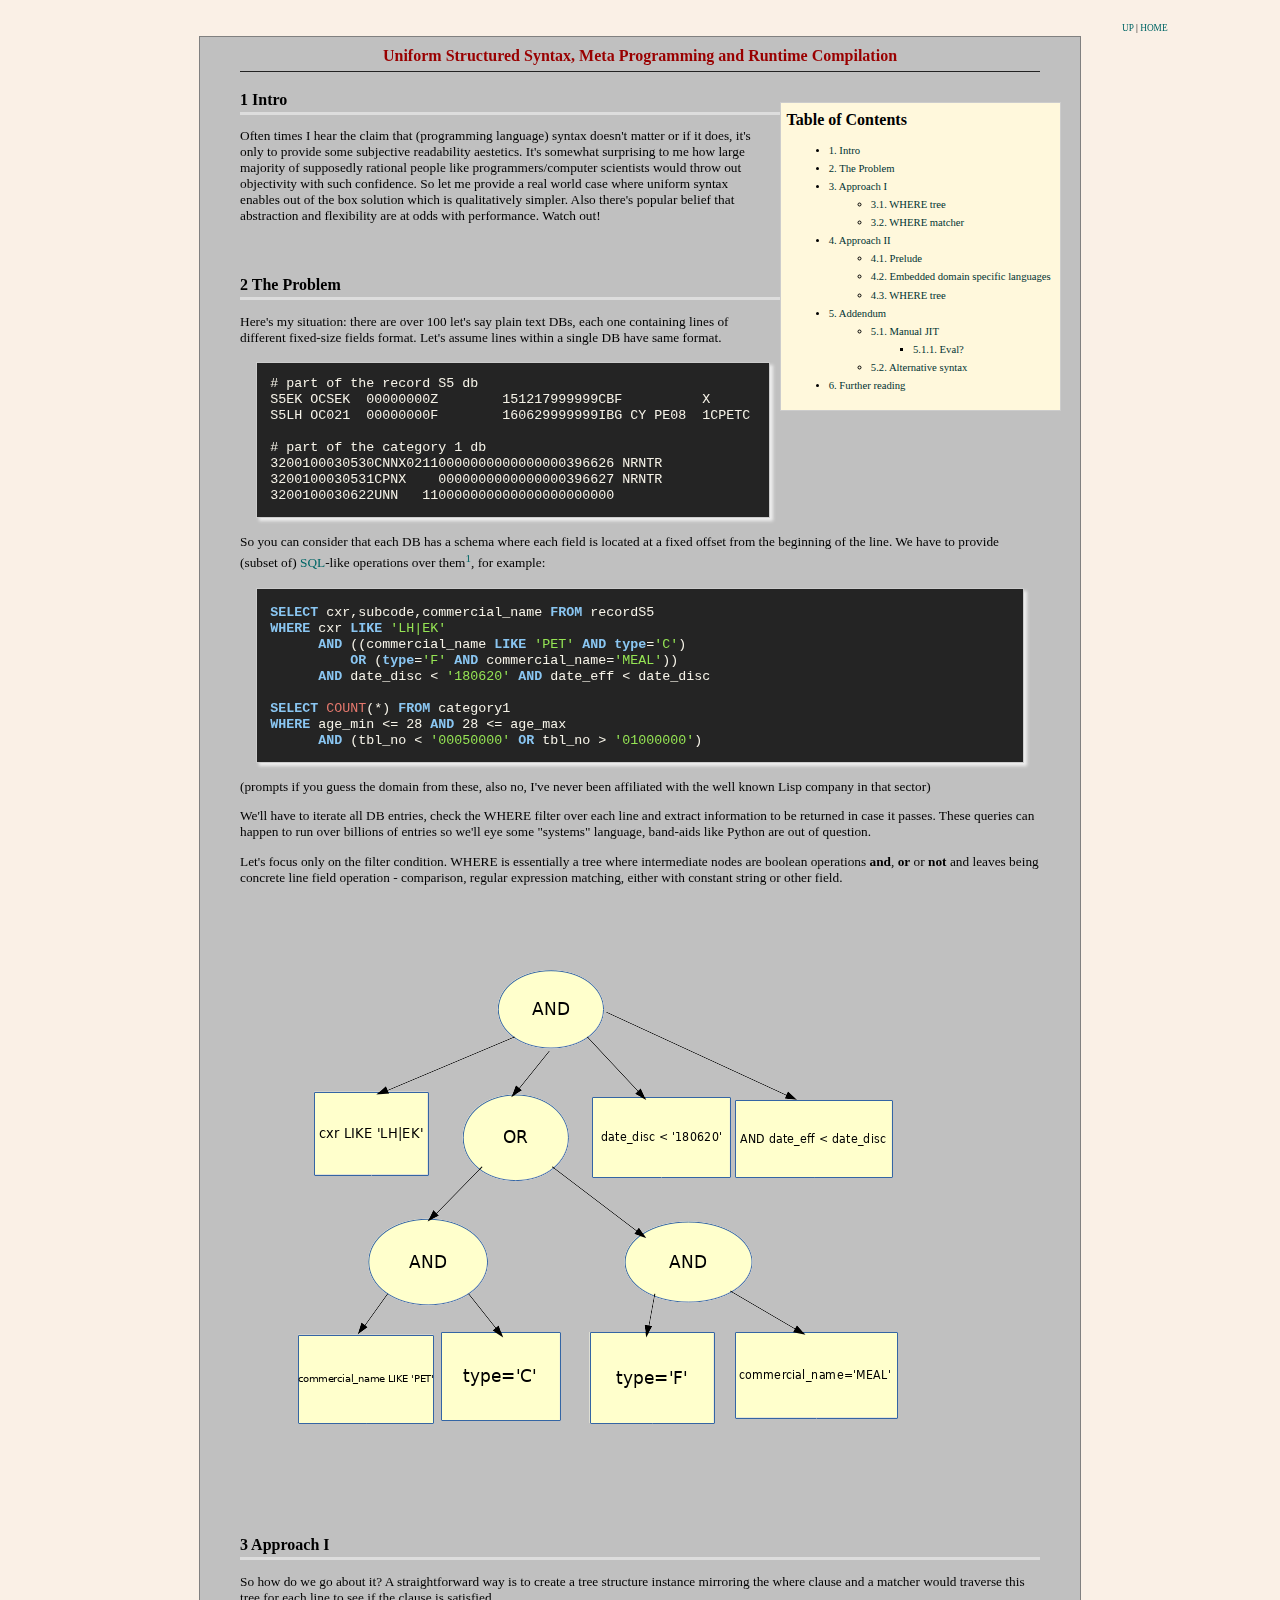
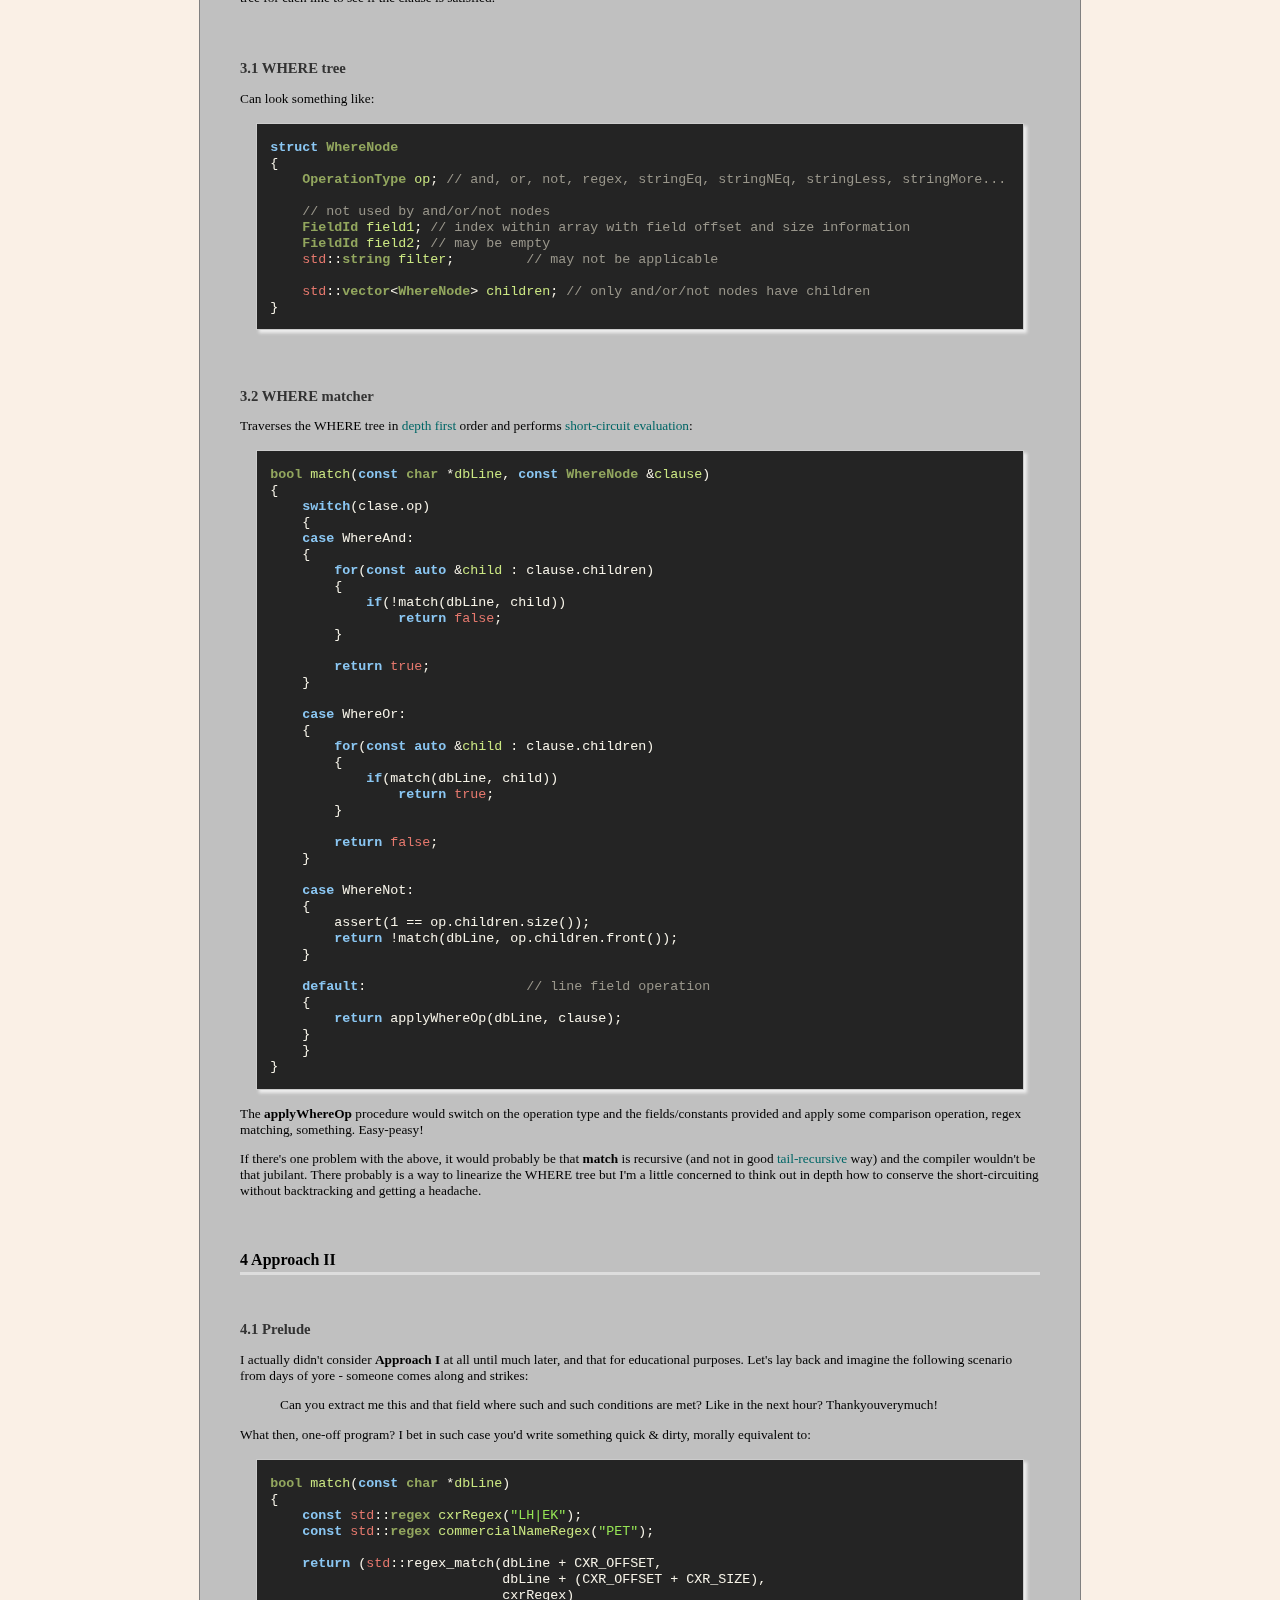
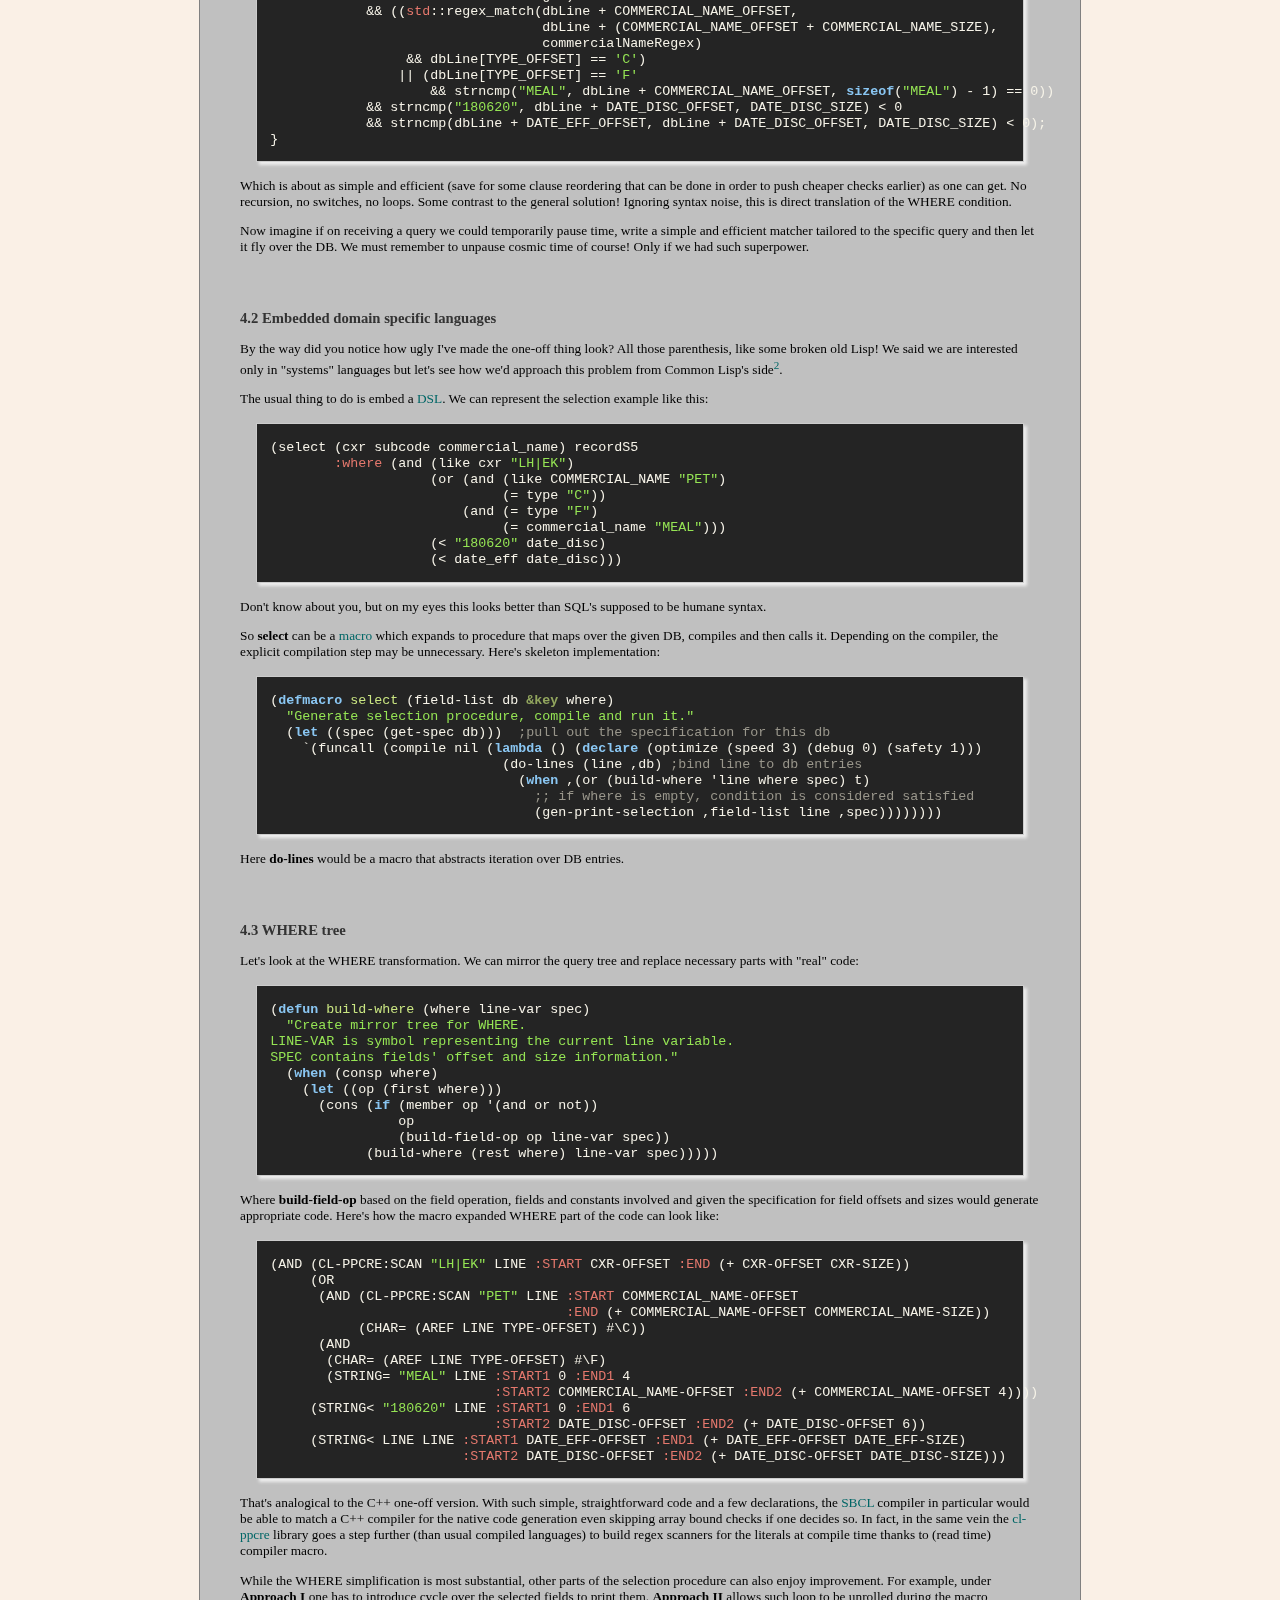
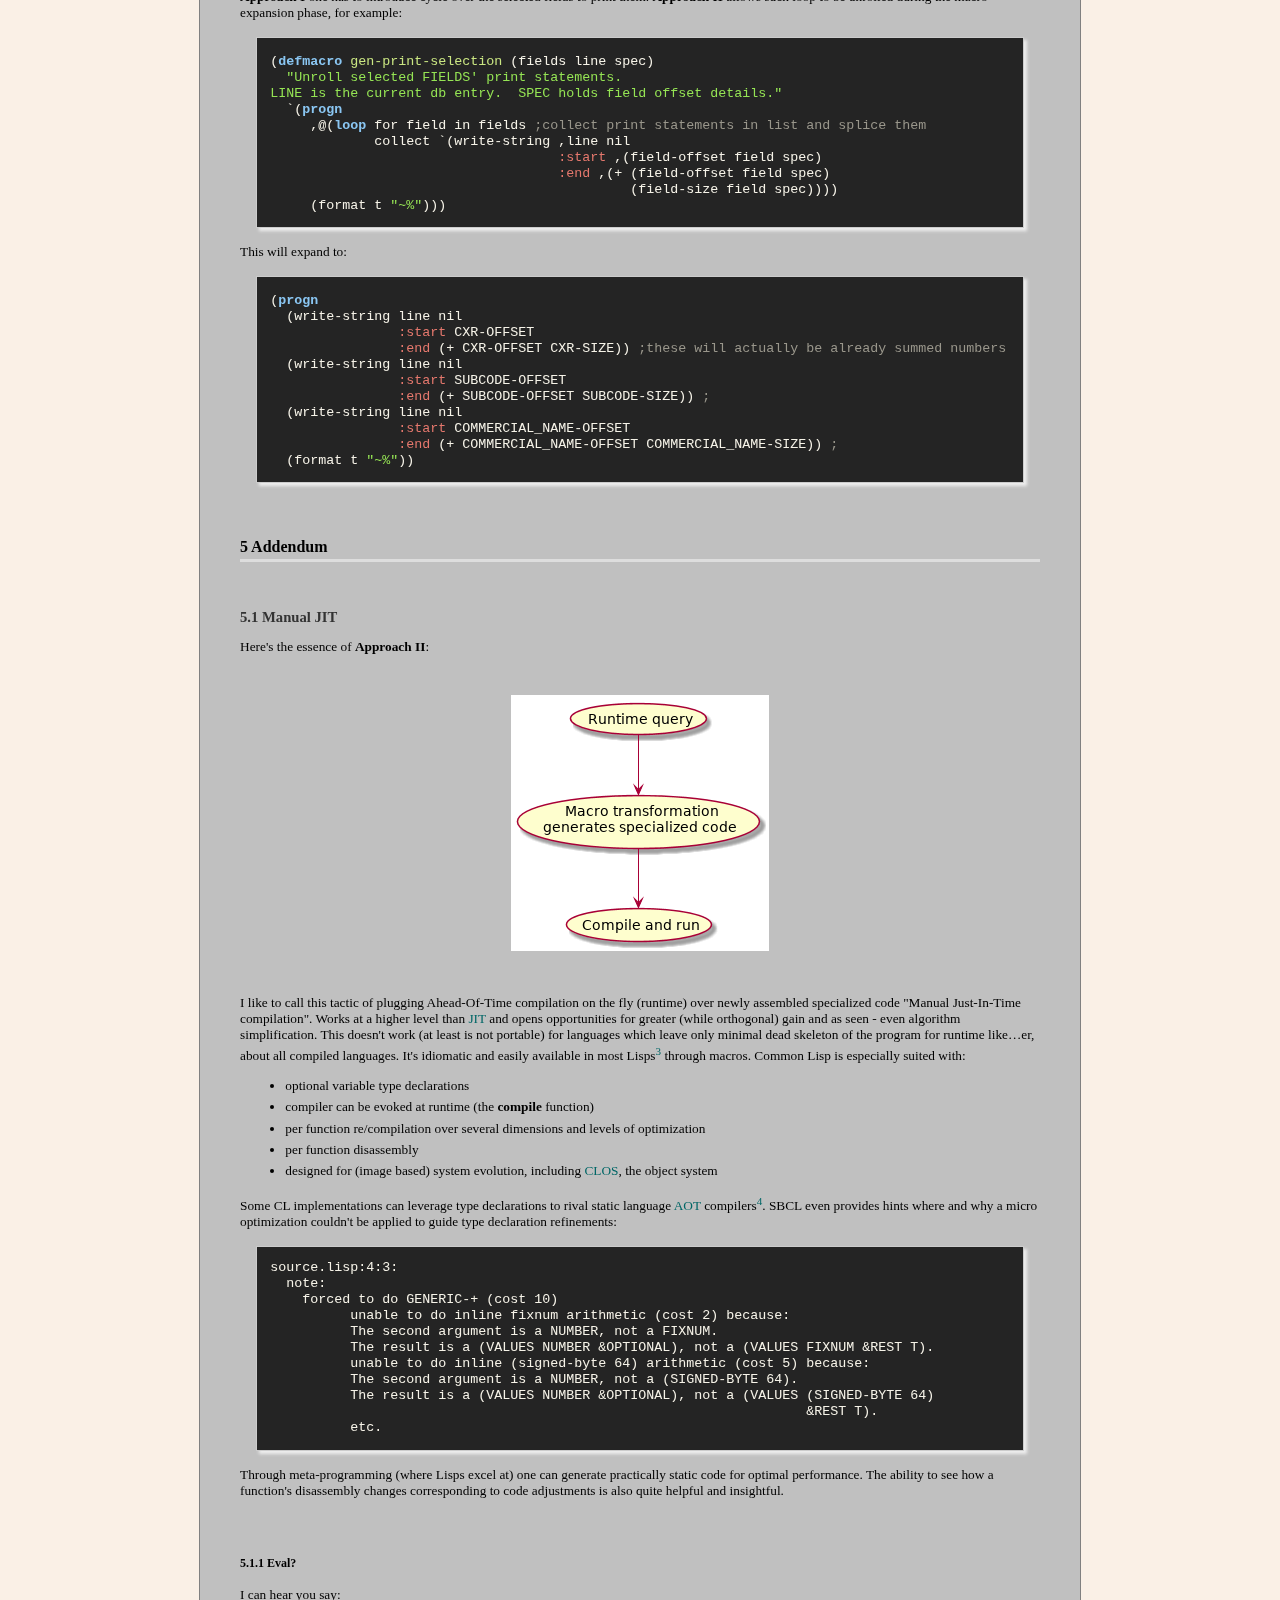
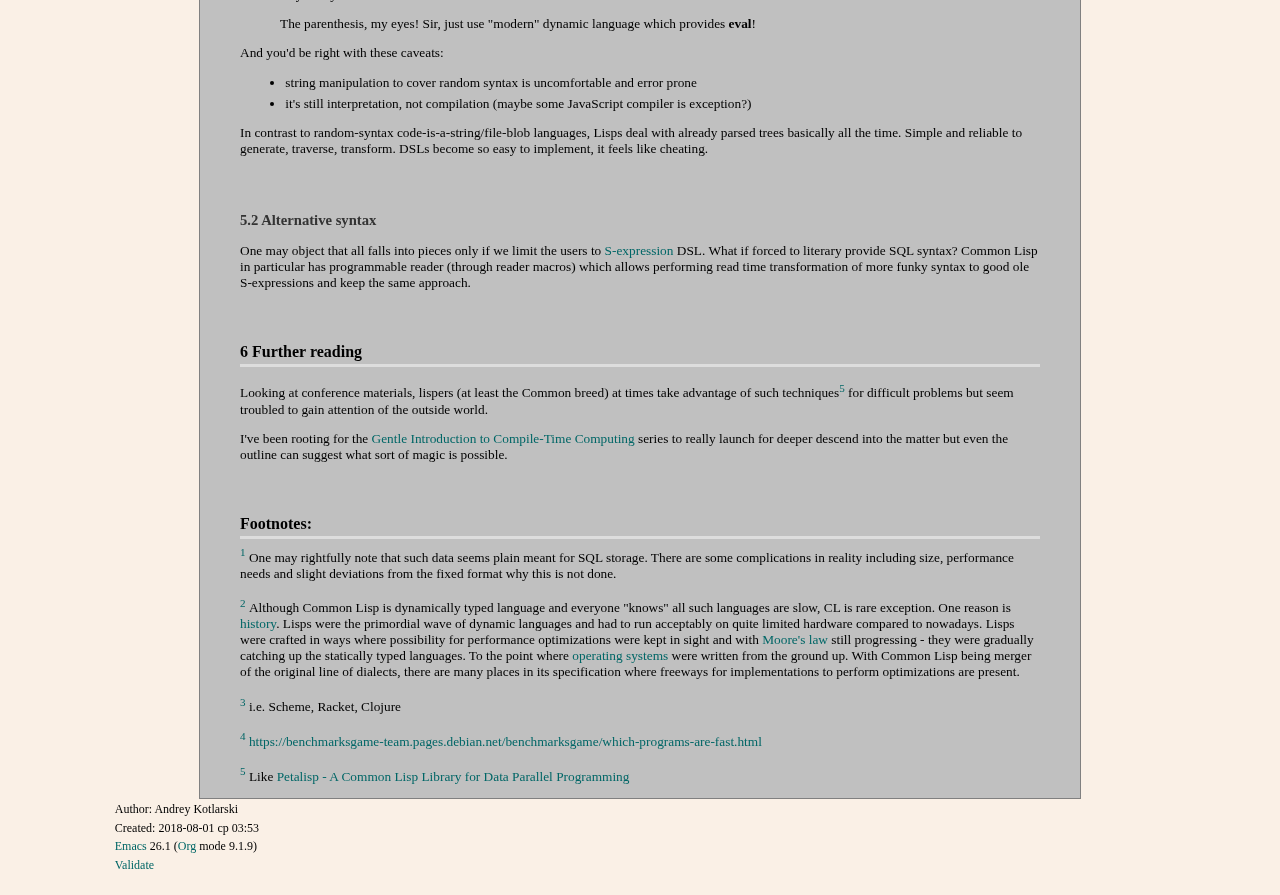
==== commit 4f7695b7: "Refinements to lisp jit article." ====
--- a/lisp-manual-jit.html
+++ b/lisp-manual-jit.html
@@ -3,7 +3,7 @@
 "http://www.w3.org/TR/xhtml1/DTD/xhtml1-strict.dtd">
 <html xmlns="http://www.w3.org/1999/xhtml" lang="en" xml:lang="en">
 <head>
-<!-- 2018-07-31 вт 04:41 -->
+<!-- 2018-08-01 ср 03:53 -->
 <meta http-equiv="Content-Type" content="text/html;charset=utf-8" />
 <meta name="viewport" content="width=device-width, initial-scale=1" />
 <title>Uniform Structured Syntax, Meta Programming and Runtime Compilation</title>
@@ -246,7 +246,7 @@
 <li><a href="#orga67b786">2. The Problem</a></li>
 <li><a href="#orgf77d741">3. Approach I</a>
 <ul>
-<li><a href="#orgc4bb03c">3.1. WHERE tree</a></li>
+<li><a href="#org0940d89">3.1. WHERE tree</a></li>
 <li><a href="#org551a029">3.2. WHERE matcher</a></li>
 </ul>
 </li>
@@ -254,7 +254,7 @@
 <ul>
 <li><a href="#org75f9003">4.1. Prelude</a></li>
 <li><a href="#orgdd62685">4.2. Embedded domain specific languages</a></li>
-<li><a href="#org2233a27">4.3. WHERE tree</a></li>
+<li><a href="#orge71e178">4.3. WHERE tree</a></li>
 </ul>
 </li>
 <li><a href="#org5cf63d7">5. Addendum</a>
@@ -312,7 +312,7 @@
 <p>
 So you can consider that each DB has a schema where each field is
 located at a fixed offset from the beginning of the line.  We have to
-provide (subset of) SQL-like operations over them<sup><a id="fnr.1" class="footref" href="#fn.1">1</a></sup>, for example:
+provide (subset of) <a href="https://en.wikipedia.org/wiki/Sql">SQL</a>-like operations over them<sup><a id="fnr.1" class="footref" href="#fn.1">1</a></sup>, for example:
 </p>
 
 <div class="org-src-container">
@@ -365,15 +365,15 @@
 </p>
 </div>
 
-<div id="outline-container-orgc4bb03c" class="outline-3">
-<h3 id="orgc4bb03c"><span class="section-number-3">3.1</span> WHERE tree</h3>
+<div id="outline-container-org0940d89" class="outline-3">
+<h3 id="org0940d89"><span class="section-number-3">3.1</span> WHERE tree</h3>
 <div class="outline-text-3" id="text-3-1">
 <p>
 Can look something like:
 </p>
 
 <div class="org-src-container">
-<pre class="src src-C++"><span style="color: #8ac6f2; font-weight: bold;">struct</span> <span style="color: #92a65e; font-weight: bold;">WhereNode</span>
+<pre class="src src-c++"><span style="color: #8ac6f2; font-weight: bold;">struct</span> <span style="color: #92a65e; font-weight: bold;">WhereNode</span>
 {
     <span style="color: #92a65e; font-weight: bold;">OperationType</span> <span style="color: #cae682;">op</span>; <span style="color: #99968b;">// </span><span style="color: #99968b;">and, or, not, regex, stringEq, stringNEq, stringLess, stringMore...</span>
 
@@ -398,7 +398,7 @@
 </p>
 
 <div class="org-src-container">
-<pre class="src src-C++"><span style="color: #92a65e; font-weight: bold;">bool</span> <span style="color: #cae682;">match</span>(<span style="color: #8ac6f2; font-weight: bold;">const</span> <span style="color: #92a65e; font-weight: bold;">char</span> *<span style="color: #cae682;">dbLine</span>, <span style="color: #8ac6f2; font-weight: bold;">const</span> <span style="color: #92a65e; font-weight: bold;">WhereNode</span> &amp;<span style="color: #cae682;">clause</span>)
+<pre class="src src-c++"><span style="color: #92a65e; font-weight: bold;">bool</span> <span style="color: #cae682;">match</span>(<span style="color: #8ac6f2; font-weight: bold;">const</span> <span style="color: #92a65e; font-weight: bold;">char</span> *<span style="color: #cae682;">dbLine</span>, <span style="color: #8ac6f2; font-weight: bold;">const</span> <span style="color: #92a65e; font-weight: bold;">WhereNode</span> &amp;<span style="color: #cae682;">clause</span>)
 {
     <span style="color: #8ac6f2; font-weight: bold;">switch</span>(clase.op)
     {
@@ -484,23 +484,20 @@
 </p>
 
 <div class="org-src-container">
-<pre class="src src-C++"><span style="color: #92a65e; font-weight: bold;">bool</span> <span style="color: #cae682;">match</span>(<span style="color: #8ac6f2; font-weight: bold;">const</span> <span style="color: #92a65e; font-weight: bold;">char</span> *<span style="color: #cae682;">dbLine</span>)
+<pre class="src src-c++"><span style="color: #92a65e; font-weight: bold;">bool</span> <span style="color: #cae682;">match</span>(<span style="color: #8ac6f2; font-weight: bold;">const</span> <span style="color: #92a65e; font-weight: bold;">char</span> *<span style="color: #cae682;">dbLine</span>)
 {
     <span style="color: #8ac6f2; font-weight: bold;">const</span> <span style="color: #e5786d;">std</span>::<span style="color: #92a65e; font-weight: bold;">regex</span> <span style="color: #cae682;">cxrRegex</span>(<span style="color: #95e454;">"LH|EK"</span>);
-    <span style="color: #8ac6f2; font-weight: bold;">const</span> <span style="color: #e5786d;">std</span>::<span style="color: #92a65e; font-weight: bold;">regex</span> <span style="color: #cae682;">commercialNameRegex1</span>(<span style="color: #95e454;">"PET"</span>);
-    <span style="color: #8ac6f2; font-weight: bold;">const</span> <span style="color: #e5786d;">std</span>::<span style="color: #92a65e; font-weight: bold;">regex</span> <span style="color: #cae682;">commercialNameRegex2</span>(<span style="color: #95e454;">"MEAL"</span>);
+    <span style="color: #8ac6f2; font-weight: bold;">const</span> <span style="color: #e5786d;">std</span>::<span style="color: #92a65e; font-weight: bold;">regex</span> <span style="color: #cae682;">commercialNameRegex</span>(<span style="color: #95e454;">"PET"</span>);
 
     <span style="color: #8ac6f2; font-weight: bold;">return</span> (<span style="color: #e5786d;">std</span>::regex_match(dbLine + CXR_OFFSET,
                              dbLine + (CXR_OFFSET + CXR_SIZE),
                              cxrRegex)
             &amp;&amp; ((<span style="color: #e5786d;">std</span>::regex_match(dbLine + COMMERCIAL_NAME_OFFSET,
                                   dbLine + (COMMERCIAL_NAME_OFFSET + COMMERCIAL_NAME_SIZE),
-                                  commercialNameRegex1)
+                                  commercialNameRegex)
                  &amp;&amp; dbLine[TYPE_OFFSET] == <span style="color: #95e454;">'C'</span>)
                 || (dbLine[TYPE_OFFSET] == <span style="color: #95e454;">'F'</span>
-                    &amp;&amp; <span style="color: #e5786d;">std</span>::regex_match(dbLine + COMMERCIAL_NAME_OFFSET,
-                                        dbLine + (COMMERCIAL_NAME_OFFSET + COMMERCIAL_NAME_SIZE),
-                                        commercialNameRegex2)))
+                    &amp;&amp; strncmp(<span style="color: #95e454;">"MEAL"</span>, dbLine + COMMERCIAL_NAME_OFFSET, <span style="color: #8ac6f2; font-weight: bold;">sizeof</span>(<span style="color: #95e454;">"MEAL"</span>) - 1) == 0))
             &amp;&amp; strncmp(<span style="color: #95e454;">"180620"</span>, dbLine + DATE_DISC_OFFSET, DATE_DISC_SIZE) &lt; 0
             &amp;&amp; strncmp(dbLine + DATE_EFF_OFFSET, dbLine + DATE_DISC_OFFSET, DATE_DISC_SIZE) &lt; 0);
 }
@@ -535,8 +532,8 @@
 </p>
 
 <p>
-The usual thing to do is embed a <a href="https://en.wikipedia.org/wiki/Domain-specific_language">DSL</a>.  For example, we could represent
-the selection thing like this:
+The usual thing to do is embed a <a href="https://en.wikipedia.org/wiki/Domain-specific_language">DSL</a>.  We can represent the selection
+example like this:
 </p>
 
 <div class="org-src-container">
@@ -545,7 +542,7 @@
                     (or (and (like COMMERCIAL_NAME <span style="color: #95e454;">"PET"</span>)
                              (= type <span style="color: #95e454;">"C"</span>))
                         (and (= type <span style="color: #95e454;">"F"</span>)
-                             (like commercial_name <span style="color: #95e454;">"MEAL"</span>)))
+                             (= commercial_name <span style="color: #95e454;">"MEAL"</span>)))
                     (&lt; <span style="color: #95e454;">"180620"</span> date_disc)
                     (&lt; date_eff date_disc)))
 </pre>
@@ -557,72 +554,127 @@
 </p>
 
 <p>
-So <b>select</b> could be a macro which transforms the above to a function
-which goes map-reducing over the given DB and calls it.
-</p>
-
-<div class="org-src-container">
-<pre class="src src-lisp">(<span style="color: #8ac6f2; font-weight: bold;">defmacro</span> <span style="color: #cae682;">select</span> (field-list db <span style="color: #e5786d;">:where</span> where)
-  <span style="color: #95e454;">"Generate map-reduce selection code."</span>
-  <span style="color: #99968b;">;; </span><span style="color: #99968b;">...</span>
-  )
-</pre>
-</div>
-</div>
-</div>
-
-<div id="outline-container-org2233a27" class="outline-3">
-<h3 id="org2233a27"><span class="section-number-3">4.3</span> WHERE tree</h3>
+So <b>select</b> can be a <a href="http://www.gigamonkeys.com/book/macros-defining-your-own.html">macro</a> which expands to procedure that maps over
+the given DB, compiles and then calls it.  Depending on the compiler,
+the explicit compilation step may be unnecessary.  Here's skeleton
+implementation:
+</p>
+
+<div class="org-src-container">
+<pre class="src src-lisp">(<span style="color: #8ac6f2; font-weight: bold;">defmacro</span> <span style="color: #cae682;">select</span> (field-list db <span style="color: #92a65e; font-weight: bold;">&amp;key</span> where)
+  <span style="color: #95e454;">"Generate selection procedure, compile and run it."</span>
+  (<span style="color: #8ac6f2; font-weight: bold;">let</span> ((spec (get-spec db)))  <span style="color: #99968b;">;pull out the specification for this db</span>
+    `(funcall (compile nil (<span style="color: #8ac6f2; font-weight: bold;">lambda</span> () (<span style="color: #8ac6f2; font-weight: bold;">declare</span> (optimize (speed 3) (debug 0) (safety 1)))
+                             (do-lines (line ,db) <span style="color: #99968b;">;bind line to db entries</span>
+                               (<span style="color: #8ac6f2; font-weight: bold;">when</span> ,(or (build-where 'line where spec) t)
+                                 <span style="color: #99968b;">;; </span><span style="color: #99968b;">if where is empty, condition is considered satisfied</span>
+                                 (gen-print-selection ,field-list line ,spec))))))))
+</pre>
+</div>
+
+<p>
+Here <b>do-lines</b> would be a macro that abstracts iteration over DB
+entries.
+</p>
+</div>
+</div>
+
+<div id="outline-container-orge71e178" class="outline-3">
+<h3 id="orge71e178"><span class="section-number-3">4.3</span> WHERE tree</h3>
 <div class="outline-text-3" id="text-4-3">
 <p>
-Let's just look at the WHERE transformation.  We can mirror the query
-tree and replace some parts with "real" code:
-</p>
-
-<div class="org-src-container">
-<pre class="src src-lisp">(<span style="color: #8ac6f2; font-weight: bold;">defun</span> <span style="color: #cae682;">build-where</span> (where spec)
+Let's look at the WHERE transformation.  We can mirror the query tree
+and replace necessary parts with "real" code:
+</p>
+
+<div class="org-src-container">
+<pre class="src src-lisp">(<span style="color: #8ac6f2; font-weight: bold;">defun</span> <span style="color: #cae682;">build-where</span> (where line-var spec)
   <span style="color: #95e454;">"Create mirror tree for WHERE.</span>
+<span style="color: #95e454;">LINE-VAR is symbol representing the current line variable.</span>
 <span style="color: #95e454;">SPEC contains fields' offset and size information."</span>
   (<span style="color: #8ac6f2; font-weight: bold;">when</span> (consp where)
     (<span style="color: #8ac6f2; font-weight: bold;">let</span> ((op (first where)))
       (cons (<span style="color: #8ac6f2; font-weight: bold;">if</span> (member op '(and or not))
                 op
-                (build-field-op op spec))
-            (build-where (rest where) spec)))))
-</pre>
-</div>
-
-<p>
-Where <b>build-field-op</b> based on the field operation and fields and
+                (build-field-op op line-var spec))
+            (build-where (rest where) line-var spec)))))
+</pre>
+</div>
+
+<p>
+Where <b>build-field-op</b> based on the field operation, fields and
 constants involved and given the specification for field offsets and
-sizes would generate appropriate code for particular operation.
-Here's how the compiler expanded WHERE part of the code could look
-like:
-</p>
-
-<div class="org-src-container">
-<pre class="src src-lisp">(AND (CL-PPCRE:SCAN <span style="color: #95e454;">"LH|EK"</span> LINE <span style="color: #e5786d;">:START</span> CXR_OFFSET <span style="color: #e5786d;">:END</span> (+ CXR_OFFSET CXR_SIZE))
+sizes would generate appropriate code.  Here's how the macro expanded
+WHERE part of the code can look like:
+</p>
+
+<div class="org-src-container">
+<pre class="src src-lisp">(AND (CL-PPCRE:SCAN <span style="color: #95e454;">"LH|EK"</span> LINE <span style="color: #e5786d;">:START</span> CXR-OFFSET <span style="color: #e5786d;">:END</span> (+ CXR-OFFSET CXR-SIZE))
      (OR
-      (AND (CL-PPCRE:SCAN <span style="color: #95e454;">"PET"</span> LINE <span style="color: #e5786d;">:START</span> COMMERCIAL_NAME_OFFSET
-                                     <span style="color: #e5786d;">:END</span> (+ COMMERCIAL_NAME_OFFSET COMMERCIAL_NAME_SIZE))
-           (CHAR= (AREF LINE TYPE_OFFSET) #\C))
+      (AND (CL-PPCRE:SCAN <span style="color: #95e454;">"PET"</span> LINE <span style="color: #e5786d;">:START</span> COMMERCIAL_NAME-OFFSET
+                                     <span style="color: #e5786d;">:END</span> (+ COMMERCIAL_NAME-OFFSET COMMERCIAL_NAME-SIZE))
+           (CHAR= (AREF LINE TYPE-OFFSET) #\C))
       (AND
-       (CHAR= (AREF LINE TYPE_OFFSET) #\F)
-       (CL-PPCRE:SCAN <span style="color: #95e454;">"MEAL"</span> LINE <span style="color: #e5786d;">:START</span> COMMERCIAL_NAME_OFFSET
-                                  <span style="color: #e5786d;">:END</span> (+ COMMERCIAL_NAME_OFFSET COMMERCIAL_NAME_SIZE))))
+       (CHAR= (AREF LINE TYPE-OFFSET) #\F)
+       (STRING= <span style="color: #95e454;">"MEAL"</span> LINE <span style="color: #e5786d;">:START1</span> 0 <span style="color: #e5786d;">:END1</span> 4
+                            <span style="color: #e5786d;">:START2</span> COMMERCIAL_NAME-OFFSET <span style="color: #e5786d;">:END2</span> (+ COMMERCIAL_NAME-OFFSET 4))))
      (STRING&lt; <span style="color: #95e454;">"180620"</span> LINE <span style="color: #e5786d;">:START1</span> 0 <span style="color: #e5786d;">:END1</span> 6
-                            <span style="color: #e5786d;">:START2</span> DATE_DISC_OFFSET <span style="color: #e5786d;">:END2</span> (+ DATE_DISC_OFFSET DATE_DISC_SIZE))
-     (STRING&lt; LINE LINE <span style="color: #e5786d;">:START1</span> DATE_EFF_OFFSET <span style="color: #e5786d;">:END1</span> (+ DATE_EFF_OFFSET DATE_EFF_SIZE)
-                        <span style="color: #e5786d;">:START2</span> DATE_DISC_OFFSET <span style="color: #e5786d;">:END2</span> (+ DATE_DISC_OFFSET DATE_DISC_SIZE)))
+                            <span style="color: #e5786d;">:START2</span> DATE_DISC-OFFSET <span style="color: #e5786d;">:END2</span> (+ DATE_DISC-OFFSET 6))
+     (STRING&lt; LINE LINE <span style="color: #e5786d;">:START1</span> DATE_EFF-OFFSET <span style="color: #e5786d;">:END1</span> (+ DATE_EFF-OFFSET DATE_EFF-SIZE)
+                        <span style="color: #e5786d;">:START2</span> DATE_DISC-OFFSET <span style="color: #e5786d;">:END2</span> (+ DATE_DISC-OFFSET DATE_DISC-SIZE)))
 </pre>
 </div>
 
 <p>
 That's analogical to the C++ one-off version.  With such simple,
 straightforward code and a few declarations, the <a href="http://sbcl.org/">SBCL</a> compiler in
-particular would be able to match a C++ compiler even skipping array
-bound checks if one decides so.<sup><a id="fnr.3" class="footref" href="#fn.3">3</a></sup>
-</p>
+particular would be able to match a C++ compiler for the native code
+generation even skipping array bound checks if one decides so.  In
+fact, in the same vein the <a href="https://edicl.github.io/cl-ppcre/">cl-ppcre</a> library goes a step further
+(than usual compiled languages) to build regex scanners for the
+literals at compile time thanks to (read time) compiler macro.
+</p>
+
+<p>
+While the WHERE simplification is most substantial, other parts of the
+selection procedure can also enjoy improvement.  For example, under
+<b>Approach I</b> one has to introduce cycle over the selected fields to
+print them.  <b>Approach II</b> allows such loop to be unrolled during the
+macro expansion phase, for example:
+</p>
+
+<div class="org-src-container">
+<pre class="src src-lisp">(<span style="color: #8ac6f2; font-weight: bold;">defmacro</span> <span style="color: #cae682;">gen-print-selection</span> (fields line spec)
+  <span style="color: #95e454;">"Unroll selected FIELDS' print statements.</span>
+<span style="color: #95e454;">LINE is the current db entry.  SPEC holds field offset details."</span>
+  `(<span style="color: #8ac6f2; font-weight: bold;">progn</span>
+     ,@(<span style="color: #8ac6f2; font-weight: bold;">loop</span> for field in fields <span style="color: #99968b;">;collect print statements in list and splice them</span>
+             collect `(write-string ,line nil
+                                    <span style="color: #e5786d;">:start</span> ,(field-offset field spec)
+                                    <span style="color: #e5786d;">:end</span> ,(+ (field-offset field spec)
+                                             (field-size field spec))))
+     (format t <span style="color: #95e454;">"~%"</span>)))
+</pre>
+</div>
+
+<p>
+This will expand to:
+</p>
+
+<div class="org-src-container">
+<pre class="src src-lisp">(<span style="color: #8ac6f2; font-weight: bold;">progn</span>
+  (write-string line nil
+                <span style="color: #e5786d;">:start</span> CXR-OFFSET
+                <span style="color: #e5786d;">:end</span> (+ CXR-OFFSET CXR-SIZE)) <span style="color: #99968b;">;these will actually be already summed numbers</span>
+  (write-string line nil
+                <span style="color: #e5786d;">:start</span> SUBCODE-OFFSET
+                <span style="color: #e5786d;">:end</span> (+ SUBCODE-OFFSET SUBCODE-SIZE)) <span style="color: #99968b;">;</span>
+  (write-string line nil
+                <span style="color: #e5786d;">:start</span> COMMERCIAL_NAME-OFFSET
+                <span style="color: #e5786d;">:end</span> (+ COMMERCIAL_NAME-OFFSET COMMERCIAL_NAME-SIZE)) <span style="color: #99968b;">;</span>
+  (format t <span style="color: #95e454;">"~%"</span>))
+</pre>
+</div>
 </div>
 </div>
 </div>
@@ -635,7 +687,7 @@
 <h3 id="org503883b"><span class="section-number-3">5.1</span> Manual JIT</h3>
 <div class="outline-text-3" id="text-5-1">
 <p>
-Here's the essence of Approach II:
+Here's the essence of <b>Approach II</b>:
 </p>
 
 
@@ -645,15 +697,15 @@
 </div>
 
 <p>
-I like to call this tactic of plugging in Ahead-Of-Time compilation on
-the fly (runtime) to assemble specialized code "Manual Just-In-Time
-compilation".  Works at a higher level than <a href="https://en.wikipedia.org/wiki/Just-in-time_compilation">JIT</a> and opens
-opportunities for greater (while orthogonal) gain and as seen even
+I like to call this tactic of plugging Ahead-Of-Time compilation on
+the fly (runtime) over newly assembled specialized code "Manual
+Just-In-Time compilation".  Works at a higher level than <a href="https://en.wikipedia.org/wiki/Just-in-time_compilation">JIT</a> and opens
+opportunities for greater (while orthogonal) gain and as seen - even
 algorithm simplification.  This doesn't work (at least is not
 portable) for languages which leave only minimal dead skeleton of the
 program for runtime like&#x2026;er, about all compiled languages.  It's
-idiomatic and easy in most Lisps through macros.  Common Lisp is
-especially suited with:
+idiomatic and easily available in most Lisps<sup><a id="fnr.3" class="footref" href="#fn.3">3</a></sup> through macros.
+Common Lisp is especially suited with:
 </p>
 
 <ul class="org-ul">
@@ -661,7 +713,8 @@
 <li>compiler can be evoked at runtime (the <b>compile</b> function)</li>
 <li>per function re/compilation over several dimensions and levels of optimization</li>
 <li>per function disassembly</li>
-<li>designed for (image based) system evolution</li>
+<li>designed for (image based) system evolution, including <a href="http://www.gigamonkeys.com/book/object-reorientation-generic-functions.html">CLOS</a>, the
+object system</li>
 </ul>
 
 <p>
@@ -702,8 +755,8 @@
 
 <blockquote>
 <p>
-All those parenthesis, my eyes!  Sir, just use "modern" dynamic
-language which provides <b>eval</b> function!
+The parenthesis, my eyes!  Sir, just use "modern" dynamic language
+which provides <b>eval</b>!
 </p>
 </blockquote>
 
@@ -712,15 +765,16 @@
 </p>
 
 <ul class="org-ul">
-<li>string manipulation to cover random syntax is error prone</li>
+<li>string manipulation to cover random syntax is uncomfortable and
+error prone</li>
 <li>it's still interpretation, not compilation (maybe some JavaScript
 compiler is exception?)</li>
 </ul>
 
 <p>
-In contrast to random-syntax code-is-a-string-blob languages, Lisps
-deal with already parsed trees basically all the time.  Simple and
-reliable to generate, traverse, transform.  DSLs become so easy to
+In contrast to random-syntax code-is-a-string/file-blob languages,
+Lisps deal with already parsed trees basically all the time.  Simple
+and reliable to generate, traverse, transform.  DSLs become so easy to
 implement, it feels like cheating.
 </p>
 </div>
@@ -731,10 +785,10 @@
 <h3 id="org71f35ef"><span class="section-number-3">5.2</span> Alternative syntax</h3>
 <div class="outline-text-3" id="text-5-2">
 <p>
-One may object that all falls into pieces only if we limit the user to
-use <a href="https://en.wikipedia.org/wiki/S-expressions">S-expressions</a>.  What if forced to literary provide SQL syntax?
+One may object that all falls into pieces only if we limit the users
+to <a href="https://en.wikipedia.org/wiki/S-expressions">S-expression</a> DSL.  What if forced to literary provide SQL syntax?
 Common Lisp in particular has programmable reader (through reader
-macros) which allows to make read time transformation of more funky
+macros) which allows performing read time transformation of more funky
 syntax to good ole S-expressions and keep the same approach.
 </p>
 </div>
@@ -745,9 +799,9 @@
 <h2 id="org3562ff9"><span class="section-number-2">6</span> Further reading</h2>
 <div class="outline-text-2" id="text-6">
 <p>
-Looking at conferences' materials, lispers (at least the Common breed)
-often take advantage of such techniques<sup><a id="fnr.5" class="footref" href="#fn.5">5</a></sup> for difficult problems
-but seem troubled to gain attention of the outside world.
+Looking at conference materials, lispers (at least the Common breed)
+at times take advantage of such techniques<sup><a id="fnr.5" class="footref" href="#fn.5">5</a></sup> for difficult
+problems but seem troubled to gain attention of the outside world.
 </p>
 
 <p>
@@ -783,9 +837,7 @@
 </p></div></div>
 
 <div class="footdef"><sup><a id="fn.3" class="footnum" href="#fnr.3">3</a></sup> <div class="footpara"><p class="footpara">
-In fact, in the same vein the <b>cl-ppcre</b> library goes a step
-further (than usual compiled languages) to build regex scanners for
-the literals at compile time thanks to (read time) compiler macro.
+i.e. Scheme, Racket, Clojure
 </p></div></div>
 
 <div class="footdef"><sup><a id="fn.4" class="footnum" href="#fnr.4">4</a></sup> <div class="footpara"><p class="footpara">
@@ -801,7 +853,7 @@
 </div></div>
 <div id="postamble" class="status">
 <p class="author">Author: Andrey Kotlarski</p>
-<p class="date">Created: 2018-07-31 вт 04:41</p>
+<p class="date">Created: 2018-08-01 ср 03:53</p>
 <p class="creator"><a href="https://www.gnu.org/software/emacs/">Emacs</a> 26.1 (<a href="https://orgmode.org">Org</a> mode 9.1.9)</p>
 <p class="validation"><a href="http://validator.w3.org/check?uri=referer">Validate</a></p>
 </div>
